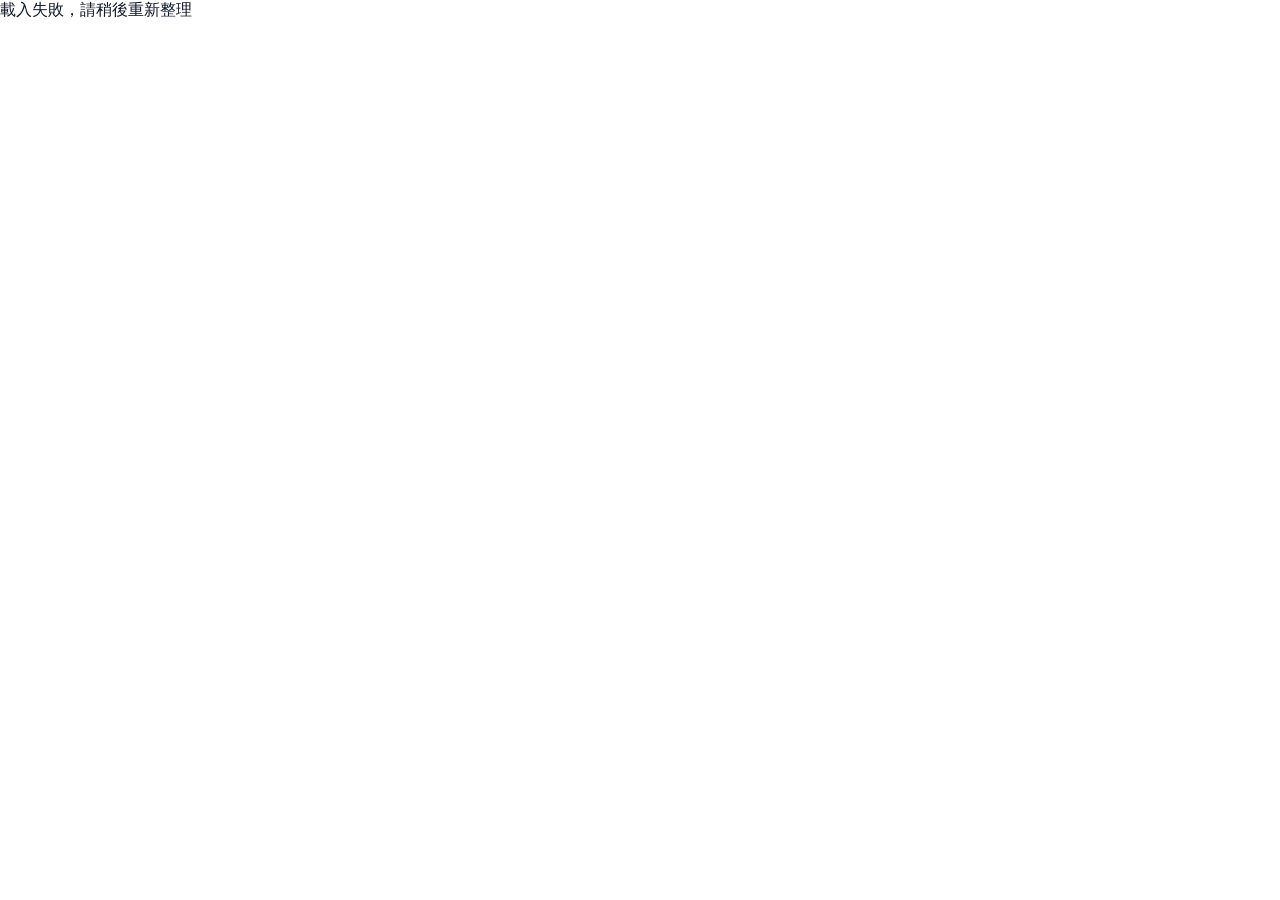
==== docs/embed/att.html @ cd3185d3 "fix(theme): support seamless bidirectional theme synchronization for light and dark modes in embeds" ====
<!DOCTYPE html>
<html lang="zh-TW">
<head>
<meta charset="UTF-8">
<meta name="viewport" content="width=device-width, initial-scale=1.0">

<title>Chengwaye 自結</title>
<link rel="icon" href="/favicon.svg" type="image/svg+xml">
<link rel="icon" href="/favicon.ico" sizes="32x32">
<link rel="apple-touch-icon" href="/apple-touch-icon.png">
<link rel="manifest" href="/manifest.webmanifest">
<meta name="theme-color" content="#0d1117">
<meta property="og:site_name" content="Chengwaye">
<meta property="og:type" content="website">
<meta property="og:title" content="Chengwaye 自結">
<meta property="og:description" content="自結，公開資訊觀測站公告原文即時更新，每 30 分鐘自動偵測">
<meta property="og:url" content="https://chengwaye.com/realtime-att">
<meta property="og:locale" content="zh_TW">
<meta property="og:image" content="https://chengwaye.com/og-image.png">
<meta property="og:image:width" content="1200">
<meta property="og:image:height" content="630">
<meta name="twitter:card" content="summary_large_image">
<link rel="canonical" href="https://chengwaye.com/realtime-att">
<meta name="description" content="自結，公開資訊觀測站公告原文即時更新，每 30 分鐘自動偵測">
<link rel="preconnect" href="https://fonts.googleapis.com">
<link href="https://fonts.googleapis.com/css2?family=Noto+Sans+TC:wght@400;600;700&display=swap" rel="stylesheet">
<style>
  * { box-sizing: border-box; margin: 0; padding: 0; }
  nav, nav a, nav input { line-height: normal; }
  body { background: #0d1117; color: #e0e0e0; font-family: 'Noto Sans TC', sans-serif; min-height: 100vh; }
  .container { max-width: 1200px; margin: 0 auto; padding: 0 16px 16px; }
  /* CSR 避免抖動：載入中也先撐起 viewport 高度，fetch 完表格撐開時不會觸發 layout shift */
  #app { min-height: 70vh; }
  .header { text-align: center; padding: 16px 0 12px; border-bottom: 1px solid #30363d; margin-bottom: 16px; }
  .header h1 { margin-bottom: 0; }
  .header .update-time { font-size: 12px; color: #666; margin-top: 4px; }
  .ai-warn { margin: 10px auto; padding: 8px 14px; background: #f8514920; border: 1px solid #f8514940; border-radius: 8px; font-size: 12px; color: #f85149; line-height: 1.5; text-align: center; }
  .ai-warn-bottom { margin: 16px auto 24px; }
  .ai-warn b { color: #ff6b6b; }
  .ai-score { display:inline-block; min-width:22px; text-align:center; font-weight:700; font-size:0.85em; font-variant-numeric:tabular-nums; }
  .ai-col { text-align:center; white-space:nowrap; padding:4px 2px !important; }
  .info-i { display:inline-block; cursor:help; }
  .date-header { margin: 20px 0 8px; padding: 8px 12px; background: #1a1a2e; border-radius: 8px; font-size: 13px; font-weight: 600; color: #aaa; }
  .tbl-wrap { overflow-x: auto; }
  table { width: 100%; border-collapse: collapse; background: #141422; border-radius: 8px; overflow: hidden; }
  th { background: #1a1a2e; color: #888; font-size: 0.8em; font-weight: 600; padding: 8px 6px; text-align: left; white-space: nowrap; position: relative; }
  th.num-col { text-align: right; }
  th.sortable { cursor: pointer; user-select: none; transition: background 0.15s, color 0.15s; }
  th.sortable:hover { color: #e6edf3; background: #232338; }
  th.sorted-asc, th.sorted-desc { color: #58a6ff; }
  th.sorted-asc::after { content: ' \25B2'; font-size: 9px; margin-left: 2px; }
  th.sorted-desc::after { content: ' \25BC'; font-size: 9px; margin-left: 2px; }
  td { padding: 8px 6px; border-bottom: 1px solid #1e1e30; font-size: 0.85em; white-space: nowrap; }
  .code-col { color: #58a6ff; font-weight: 700; }
  .name-col { color: #e6edf3; font-weight: 700; }
  .row-note-badge { display: inline-block; margin-left: 6px; padding: 1px 7px; border-radius: 999px; border: 1px solid #30363d; background: #1a1f2e; color: #d2a8ff; font-size: 10px; font-weight: 700; white-space: nowrap; vertical-align: 1px; }
  .note-span-cell { color: #7d8590; font-size: 11px; max-width: 0; overflow: hidden; }
  .note-span-inner { display: flex; align-items: center; gap: 8px; min-width: 0; }
  .note-span-cell .row-note-badge { margin-left: 0; flex: 0 0 auto; }
  .note-span-text { min-width: 0; overflow: hidden; text-overflow: ellipsis; white-space: nowrap; }
  .time-col { color: #666; font-size: 0.85em; }
  .num-col { text-align: right; font-variant-numeric: tabular-nums; font-family: 'Consolas', 'Menlo', monospace; }
  .act-col { white-space: nowrap; text-align: right; }
  .hist-col { color: #666 !important; }
  .hist-first { border-left: 2px solid #30363d !important; }
  .clickable-row { cursor: pointer; }
  .clickable-row:hover td { background: #1a1a30; }
  .detail-row td { padding: 0 !important; border-bottom: 2px solid #2a2a3e !important; }
  .detail-row.hidden { display: none; }
  .detail-content { width: min(100%, calc(100vw - 32px)); box-sizing: border-box; padding: 12px 16px; background: #111118; }
  .detail-context-title { margin-bottom: 10px; font-size: 13px; font-weight: 700; color: #e6edf3; display: flex; align-items: center; gap: 6px; flex-wrap: wrap; }
  .detail-context-title .ctx-code { color: #58a6ff; font-family: 'Consolas', 'Menlo', monospace; font-variant-numeric: tabular-nums; }
  .detail-context-title .ctx-name { color: #e6edf3; }
  .detail-context-title .ctx-meta { color: #8b949e; font-size: 12px; font-weight: 600; }
  .raw-text { display: block; width: 100%; max-width: 100%; box-sizing: border-box; white-space: pre; word-break: normal; overflow: auto; tab-size: 4; font-size: 12px; color: #c9d1d9; line-height: 1.6; letter-spacing: 0; margin: 0; padding: 10px; background: #0d1117; border: 1px solid #21262d; border-radius: 6px; font-family: ui-monospace, 'Cascadia Mono', 'Consolas', 'Menlo', 'Courier New', 'Noto Sans TC', monospace; font-variant-numeric: tabular-nums; font-variant-ligatures: none; max-height: 400px; }
  .btn-link { display: inline-block; padding: 3px 10px; border-radius: 12px; font-size: 11px; font-weight: 600; text-decoration: none; cursor: pointer; border: 1px solid #30363d; color: #888; background: transparent; margin-left: 4px; transition: all 0.15s; }
  .btn-link:hover { color: #e0e0e0; border-color: #555; background: #1a1a2e; }
  .btn-green { }
  .btn-blue { }
  .calc-block { padding: 10px 12px; background: #161b22; border: 1px solid #30363d; border-radius: 6px; font-size: 12px; color: #c9d1d9; }
  .calc-line { padding: 3px 0; color: #aaa; }
  .calc-line b { font-weight: 700; }
  .calc-grid { display: grid; grid-template-columns: 70px repeat(5, 1fr); gap: 0; font-size: 12px; border: 1px solid #1e1e30; border-radius: 4px; overflow: hidden; }
  .calc-grid .cg-head { background: #1a1a2e; color: #888; padding: 5px 6px; text-align: right; font-weight: 600; font-size: 11px; }
  .calc-grid .cg-label { padding: 4px 6px; color: #888; font-size: 11px; border-bottom: 1px solid #1e1e30; display: flex; align-items: center; }
  .calc-grid .cg-cell { padding: 4px 6px; text-align: right; font-variant-numeric: tabular-nums; font-family: 'Consolas', monospace; border-bottom: 1px solid #1e1e30; font-size: 12px; }
  .calc-grid .cg-q4, .calc-grid .cg-q4h { background: #1a254060; font-weight: 700; }
  .calc-mobile-list { display: none; border: 1px solid #1e1e30; border-radius: 6px; overflow: hidden; }
  .calc-mobile-title { padding: 7px 8px; background: #1a1a2e; color: #e6edf3; font-size: 11px; font-weight: 700; border-bottom: 1px solid #1e1e30; }
  .calc-mobile-row { display: grid; grid-template-columns: 92px minmax(0, 1fr); border-bottom: 1px solid #1e1e30; min-height: 32px; }
  .calc-mobile-row:last-child { border-bottom: 0; }
  .calc-mobile-label { display: flex; align-items: center; padding: 7px 8px; background: #151922; color: #8b949e; font-size: 11px; }
  .calc-mobile-value { padding: 7px 8px; text-align: right; background: #111827; font-family: 'Consolas', 'Menlo', monospace; font-variant-numeric: tabular-nums; white-space: nowrap; overflow: hidden; text-overflow: ellipsis; }
  .filter-bar { display: flex; align-items: center; gap: 12px; padding: 8px 12px; margin: 10px 0; background: #1a1a2e; border-radius: 8px; flex-wrap: wrap; }
  .filter-label { font-size: 12px; color: #aaa; cursor: pointer; display: flex; align-items: center; gap: 4px; }
  .filter-label input { cursor: pointer; accent-color: #f0883e; }
  .section-divider { background: #1a1a2e !important; color: #aaa; font-size: 13px; font-weight: 600; padding: 10px 12px !important; border-bottom: 2px solid #30363d !important; }
  .empty { text-align: center; padding: 60px 20px; color: #555; font-style: italic; font-size: 16px; }
  .flash-notification { position: fixed; top: 60px; left: 50%; transform: translateX(-50%); background: #238636; color: #fff; padding: 8px 20px; border-radius: 8px; font-size: 13px; font-weight: 600; z-index: 9999; opacity: 0; transition: opacity 0.3s; pointer-events: none; }
  .flash-notification.show { opacity: 1; }
  footer { text-align: center; padding: 32px 0 24px; color: #484f58; font-size: 12px; border-top: 1px solid #30363d; margin-top: 32px; }
  footer a { color: #58a6ff; text-decoration: none; }
  footer p { margin: 4px 0; }
  @media (max-width: 600px) {
    td, th { padding: 6px 4px; font-size: 0.78em; }
    .detail-content { width: min(100%, calc(100vw - 24px)); padding: 10px 8px; }
    .raw-text { font-size: 11px; max-height: 300px; }
    .calc-block { padding: 8px; }
    .calc-block.has-mobile .calc-grid { display: none; }
    .calc-block.has-mobile .calc-mobile-list { display: block; }
    .btn-link { font-size: 9px; padding: 2px 7px; }
  }
</style>
<link rel="preconnect" href="https://fonts.gstatic.com" crossorigin><link href="https://fonts.googleapis.com/css2?family=Inter:wght@400;500;600;700;800&display=swap" rel="stylesheet"><style id="cw-typography">html,body{font-family:'Inter','Noto Sans TC',-apple-system,'Segoe UI','PingFang TC','Microsoft JhengHei',sans-serif;-webkit-font-smoothing:antialiased;-moz-osx-font-smoothing:grayscale;font-feature-settings:'cv11','ss01','ss03'}h1,h2,h3{font-family:'Inter','Noto Sans TC',-apple-system,sans-serif;font-weight:800;letter-spacing:-0.02em}table,td,th,.num-col,.code-col,.stats-table,.hm-table{font-variant-numeric:tabular-nums}code,pre,.mono{font-family:ui-monospace,'Cascadia Mono','Consolas','Menlo',monospace}</style><link rel="stylesheet" href="/visual-effects.css?v=20260501-lean2">
<style id="cw-page-max-style">body{--cw-page-max:1168px}</style>
<script defer src="/visual-effects.js?v=20260501-lean2"></script>
    <style>
      :root, :root[data-theme="light"], html.light, body.light {
        --bg-page: transparent;
        --bg-card: #FFFFFF;
        --bg-sub: #F8FAFC;
        --text-main: #0F172A;
        --text-muted: #64748B;
        --border: #E2E8F0;
        --border-light: #F1F5F9;
        --blue: #2563EB;
        --btn-bg: #FFFFFF;
        --btn-hover: #F1F5F9;
      }
      :root[data-theme="dark"], html[data-theme="dark"], html.dark, body.dark, body[data-theme="dark"] {
        --bg-page: transparent;
        --bg-card: #1E293B;
        --bg-sub: #0F172A;
        --text-main: #F8FAFC;
        --text-muted: #94A3B8;
        --border: #334155;
        --border-light: #1E293B;
        --blue: #60A5FA;
        --btn-bg: #1E293B;
        --btn-hover: #0F172A;
      }
      body { background: transparent !important; color: var(--text-main) !important; padding: 0 !important; font-family: -apple-system, BlinkMacSystemFont, "Segoe UI", Roboto, sans-serif !important; }
      nav, .header, .ai-warn, .ai-warn-bottom, .search-container, #load-archive-btn, footer { display: none !important; }
      .container { padding: 0 !important; margin: 0 !important; max-width: 100% !important; background: transparent !important; }
      #app { margin-top: 0 !important; min-height: 0 !important; background: transparent !important; }
      table { background: var(--bg-card) !important; border-radius: 8px !important; border: 1px solid var(--border) !important; overflow: hidden !important; width: 100% !important; }
      th { font-size: 11px !important; background: var(--bg-sub) !important; color: var(--text-muted) !important; border-bottom: 1px solid var(--border) !important; font-weight: 600 !important; text-transform: uppercase !important; }
      td { font-size: 13px !important; color: var(--text-main) !important; border-bottom: 1px solid var(--border-light) !important; background: var(--bg-card) !important; }
      .time-col { color: var(--text-muted) !important; }
      .code-col { color: var(--blue) !important; font-weight: 600 !important; }
      .name-col { color: var(--text-main) !important; font-weight: 600 !important; }
      .hist-col { color: var(--text-muted) !important; }
      .hist-first { border-left: 2px solid var(--border) !important; }
      .section-divider { background: var(--bg-sub) !important; color: var(--text-muted) !important; font-size: 12px !important; padding: 8px 10px !important; border-bottom: 1px solid var(--border) !important; font-weight: 700 !important; text-transform: uppercase !important; }
      .clickable-row:hover td { background: var(--bg-sub) !important; }
      .detail-row td { background: var(--bg-sub) !important; border-bottom: 1px solid var(--border) !important; }
      .detail-content { background: var(--bg-sub) !important; padding: 14px !important; }
      .detail-context-title { color: var(--text-main) !important; }
      .detail-context-title .ctx-code { color: var(--blue) !important; }
      .detail-context-title .ctx-name { color: var(--text-main) !important; }
      .detail-context-title .ctx-meta { color: var(--text-muted) !important; }
      .raw-text { background: var(--bg-card) !important; color: var(--text-main) !important; border: 1px solid var(--border) !important; border-radius: 6px !important; }
      .btn-link { border: 1px solid var(--border) !important; color: var(--text-muted) !important; background: var(--btn-bg) !important; }
      .btn-link:hover { background: var(--btn-hover) !important; color: var(--text-main) !important; border-color: var(--text-muted) !important; }
      .filter-bar { background: var(--bg-sub) !important; border: 1px solid var(--border) !important; border-radius: 8px !important; color: var(--text-muted) !important; }
      .filter-bar span { color: var(--text-muted) !important; }
      .filter-bar .filter-label { color: var(--text-main) !important; }
      .filter-bar button { background: var(--btn-bg) !important; border: 1px solid var(--border) !important; color: var(--text-main) !important; }
      .filter-bar button:hover { background: var(--btn-hover) !important; color: var(--text-main) !important; }
      .filter-bar input[type="text"], .filter-bar input[type="number"] { background: var(--btn-bg) !important; border: 1px solid var(--border) !important; color: var(--text-main) !important; }
      .filter-bar input[type="checkbox"] { accent-color: var(--blue) !important; }
      .empty { padding: 24px 16px !important; color: var(--text-muted) !important; font-size: 12px !important; }
      ::-webkit-scrollbar { width: 6px; height: 6px; }
      ::-webkit-scrollbar-track { background: var(--bg-sub); }
      ::-webkit-scrollbar-thumb { background: var(--border); border-radius: 3px; }
    </style>
    <script>
      (function(){
        function applyTheme(theme) {
          if (!theme) {
            try {
              var p = new URLSearchParams(location.search);
              theme = p.get('theme');
            } catch(e){}
            if (!theme) {
              try {
                theme = window.parent.document.documentElement.getAttribute('data-theme');
              } catch(e){}
            }
            if (!theme) {
              try {
                theme = localStorage.getItem('premarket.theme');
              } catch(e){}
            }
          }
          var isDark = (theme === 'dark');
          document.documentElement.setAttribute('data-theme', isDark ? 'dark' : 'light');
          if (isDark) {
            document.documentElement.classList.add('dark');
            document.documentElement.classList.remove('light');
            document.body.classList.add('dark');
            document.body.classList.remove('light');
          } else {
            document.documentElement.classList.add('light');
            document.documentElement.classList.remove('dark');
            document.body.classList.add('light');
            document.body.classList.remove('dark');
          }
        }
        window.addEventListener('message', function(e) {
          if (e.data && e.data.type === 'theme-change') {
            applyTheme(e.data.theme);
          }
        });
        function send(){
          try {
            var h = document.body.scrollHeight;
            parent.postMessage({type:'embed-height', id: location.pathname.split('/').pop().replace('.html',''), height:h}, '*');
          } catch(e){}
        }
        new ResizeObserver(send).observe(document.body);
        document.addEventListener('DOMContentLoaded', function() {
          applyTheme();
          send();
        });
        window.addEventListener('load', function() {
          applyTheme();
          send();
        });
        setTimeout(function() {
          var app = document.getElementById('app');
          if (app && app.innerHTML.indexOf('載入中') >= 0) {
            app.innerHTML = '<div class="empty">⚠️ 資料連線逾時（已沿用 build-time 快照）</div>';
            send();
          }
        }, 3500);
        setTimeout(function() { applyTheme(); send(); }, 100);
        setTimeout(function() { applyTheme(); send(); }, 500);
      })();
    </script>
    </head>
<body>
<nav class="cw-top-nav cw-ad-exclude google-anno-skip" style="background:#0a0a16;border-bottom:1px solid #30363d;padding:6px 8px;display:flex;flex-wrap:wrap;align-items:center;justify-content:center;gap:5px;position:sticky;top:0;z-index:999;">
  <link id="cw-nav-style-link" rel="stylesheet" href="/assets/cw-nav.css?v=h-7d5aabf6d734">
  <script id="cw-nav-script" src="/assets/cw-nav.js?v=h-c56f98d204d1" defer></script>
  <div class="cw-nav-shell">
  <div class="cw-nav-group cw-nav-group-home">
    <a href="/" class="cw-nav-tab" data-nav-key="home">首頁</a>
  </div>
  <div class="cw-nav-group cw-nav-group-market">
    <a href="/commentary/" class="cw-nav-tab" data-nav-key="commentary">氣氛</a>
    <a href="/daily" class="cw-nav-tab" data-nav-key="index">當日</a>
    <a href="/nextday-performance" class="cw-nav-tab" data-nav-key="nextday">隔日</a>
    <a href="/stats" class="cw-nav-tab" data-nav-key="stats">統計</a>
  </div>
  <div class="cw-nav-group cw-nav-group-filing">
    <a href="/realtime-att" class="cw-nav-tab is-active" data-nav-key="att" aria-current="page">自結</a>
    <a href="/realtime-fin" class="cw-nav-tab" data-nav-key="fin">季報</a>
    <a href="/realtime-rev" class="cw-nav-tab" data-nav-key="rev">營收</a>
    <a href="/realtime-treasury" class="cw-nav-tab" data-nav-key="treasury">庫藏</a>
    <a href="/realtime-events" class="cw-nav-tab" data-nav-key="events">事件</a>
  </div>
  <div class="cw-nav-group cw-nav-group-risk">
    <a href="/realtime-borrowed" class="cw-nav-tab" data-nav-key="borrowed">券差</a>
    <a href="/disposal-forecast" class="cw-nav-tab" data-nav-key="disposal">處置</a>
    <a href="/active-etf" class="cw-nav-tab" data-nav-key="activeEtf">主動ETF</a>
  </div>
  </div>
  <div class="cw-nav-mobile"><a href="/" class="cw-nav-tab" data-nav-key="home" data-nav-group="home">首頁</a><a href="/commentary/" class="cw-nav-tab" data-nav-key="commentary" data-nav-group="market">氣氛</a><a href="/daily" class="cw-nav-tab" data-nav-key="index" data-nav-group="market">當日</a><a href="/nextday-performance" class="cw-nav-tab" data-nav-key="nextday" data-nav-group="market">隔日</a><a href="/stats" class="cw-nav-tab" data-nav-key="stats" data-nav-group="market">統計</a><a href="/realtime-borrowed" class="cw-nav-tab" data-nav-key="borrowed" data-nav-group="risk">券差</a><a href="/disposal-forecast" class="cw-nav-tab" data-nav-key="disposal" data-nav-group="risk">處置</a><a href="/realtime-att" class="cw-nav-tab is-active" data-nav-key="att" data-nav-group="filing" aria-current="page">自結</a><a href="/realtime-fin" class="cw-nav-tab" data-nav-key="fin" data-nav-group="filing">季報</a><a href="/realtime-rev" class="cw-nav-tab" data-nav-key="rev" data-nav-group="filing">營收</a><a href="/realtime-treasury" class="cw-nav-tab" data-nav-key="treasury" data-nav-group="filing">庫藏</a><a href="/realtime-events" class="cw-nav-tab" data-nav-key="events" data-nav-group="filing">事件</a><a href="/active-etf" class="cw-nav-tab" data-nav-key="activeEtf" data-nav-group="risk">主動ETF</a></div>
  <span class="cw-nav-search-control" data-search-mode="code"><input id="stock-search-nav" class="cw-nav-search" type="search" inputmode="numeric" autocomplete="off" enterkeyhint="search" placeholder="🔍 股號" data-search-mode="code" data-code-placeholder="🔍 股號" data-name-placeholder="🔍 名稱" aria-label="股票搜尋" oninput="searchStock(this.value)" /><button type="button" class="cw-nav-search-mode" aria-label="切換為名稱搜尋" title="切換為名稱搜尋">名</button></span>
</nav>
<div class="container">
  <div class="header cw-ad-exclude google-anno-skip">
    <h1 style="font-size:22px;text-align:center;margin-bottom:4px;color:#e6edf3;font-weight:800;letter-spacing:-0.01em;">Chengwaye 自結</h1>
    <div class="update-time">每日 07:00~23:00 每 5 分鐘偵測 | <span id="last-update">載入中...</span></div>
    <div class="cw-ad-exclude google-anno-skip" style="text-align:center;margin-top:6px;"><button id="load-archive-btn" onclick="loadArchive()" style="background:#161b22;color:#58a6ff;border:1px solid #30363d;border-radius:6px;padding:4px 12px;font-size:12px;cursor:pointer;">載入更早的封存公告</button></div>
    <div style="margin-top:6px;font-size:12px;color:#888;">公告原文來自<a href="https://mopsov.twse.com.tw/mops/web/t05sr01_1" target="_blank" rel="noopener" style="color:#58a6ff;text-decoration:none;">公開資訊觀測站</a>（上市+上櫃，不含興櫃）</div>
  </div>
  <div id="app" class="cw-ad-exclude google-anno-skip"><div class="empty">載入中...</div></div>
  <footer class="cw-ad-exclude google-anno-skip">
    <p style="margin-bottom:8px;"><a href="/">首頁</a> · <a href="/about">關於本站</a> · <a href="/privacy">隱私權政策</a></p>
<p id="cw-guide-links" style="margin-bottom:8px;">教學：<a href="/guide/limit-up" style="color:#58a6ff;text-decoration:none;">漲停數據判讀</a> · <a href="/guide/disposal" style="color:#58a6ff;text-decoration:none;">處置股指南</a> · <a href="/guide/how-to-use" style="color:#58a6ff;text-decoration:none;">使用教學</a> · <a href="/stock/" style="color:#58a6ff;text-decoration:none;">個股漲停履歷</a></p>
    <p>資料來源：<a href="https://mopsov.twse.com.tw/mops/web/t05sr01_1" target="_blank" rel="noopener">公開資訊觀測站</a> / 本站 AI 季度資料庫</p>
    <p>免責聲明：表格數字由 AI 自動從公告原文提取並推算，可能有誤判或遺漏。</p>
    <p style="color:#e74c3c;">本站資訊僅供參考，不構成買賣建議或投資決策依據。投資人應自行查證，審慎評估並自負投資風險與盈虧。</p>
    <p>Chengwaye &copy; 2026 | 每日 07:00~23:00 每 5 分鐘自動偵測</p>
  </footer>
  <div class="ai-warn ai-warn-bottom cw-ad-exclude google-anno-skip">表格數字由 AI 自動從公告原文提取，歷史季度資料亦由 AI 提取存入資料庫，<b>均可能有誤</b>。公告數字請原文&計算核對，歷史數據請至<a href="https://mopsov.twse.com.tw/mops/web/t05sr01_1" target="_blank" rel="noopener" style="color:#f85149;text-decoration:underline;">公開資訊觀測站</a>查證。</div>
</div>
<div id="flash-notification" class="flash-notification">已更新</div>
<script>
// ═══════════════════════════════════════════════════════════
// 客戶端渲染邏輯 — 所有表格由 JS 從 JSON 動態生成
// ═══════════════════════════════════════════════════════════

const PAGE_TYPE = 'att';
const JSON_URL = 'https://chengwaye-data.pages.dev/realtime_att.json';
const ARCHIVE_URL = 'https://chengwaye-data.pages.dev/realtime_att_archive.json';
const HEARTBEAT_URL = 'https://chengwaye-data.pages.dev/watcher_heartbeat.json';
const MOPS_URL = 'https://mopsov.twse.com.tw/mops/web/t05sr01_1';
const HOLIDAYS = ["2026-01-01","2026-02-12","2026-02-13","2026-02-16","2026-02-17","2026-02-18","2026-02-19","2026-02-20","2026-02-27","2026-04-03","2026-04-06","2026-05-01","2026-06-19","2026-07-10","2026-09-25","2026-09-28","2026-10-09","2026-10-26","2026-12-25"];
const CHECK_INTERVAL = 5 * 60 * 1000;

// ── 工具函式 ──

function esc(str) {
  if (!str) return '';
  return str.replace(/&/g, '&amp;').replace(/</g, '&lt;').replace(/>/g, '&gt;').replace(/"/g, '&quot;');
}

function fmtNum(val) {
  if (val === undefined || val === null) return '\u2014';
  var n = Number(val);
  if (isNaN(n)) return '\u2014';
  if (Math.abs(n) >= 1000) return n.toLocaleString('zh-TW', { maximumFractionDigits: 0 });
  return n.toLocaleString('zh-TW', { minimumFractionDigits: 2, maximumFractionDigits: 2 });
}

function fmtPct(val) {
  if (val === undefined || val === null) return '\u2014';
  var n = Number(val);
  // 整數部分 ≥4 位數（|n| ≥ 1000）去掉小數點，避免欄位過寬（例 7799 -3067.38% → -3067%）
  // parseFloat 去除末尾 0（50.00 → 50、250.50 → 250.5）
  var digits = Math.abs(n) >= 1000 ? 0 : 2;
  return parseFloat(n.toFixed(digits)) + '%';
}

function numColor(n) {
  return n > 0 ? '#f0883e' : n < 0 ? '#e0e0e0' : '#888';
}

function aiScoreColor(s) {
  if (s == null) return '#444';
  var n = Math.abs(s);
  if (n >= 8) return s > 0 ? '#ff4444' : '#00cc66';
  if (n >= 6) return s > 0 ? '#f0883e' : '#3fb950';
  if (n >= 4) return s > 0 ? '#d29922' : '#7ee787';
  if (n >= 1) return '#888';
  return '#444';
}
function fmtAiScore(item) {
  var s = item.ai_score;
  if (s == null) return '<span class="ai-score" style="color:#333;">\u2014</span>';
  var c = aiScoreColor(s);
  var tip = item.ai_reason ? ' data-tip="' + esc(item.ai_reason) + '"' : '';
  var cls = item.ai_reason ? ' info-i' : '';
  return '<span class="ai-score' + cls + '" style="color:' + c + ';"' + tip + '>' + (s > 0 ? '+' : '') + s + '</span>';
}

// ── 欄位定義 ──

var ATT_COLS = [
  { key: ['自結期間'], label: '期間', type: 'text' },
  { key: ['EPS', '季EPS', '全年EPS'], label: 'EPS', type: 'eps' },
  { key: ['毛利率'], label: '毛利率', type: 'pct' },
  { key: ['營益率'], label: '營益率', type: 'pct' },
  { key: ['上季'], label: '上季', type: 'text', hist: true, first: true, always: true },
  { key: ['月均EPS'], label: '上季EPS\u00f73', type: 'eps', hist: true, always: true },
  { key: ['上季EPS'], label: 'EPS', type: 'eps', hist: true, always: true },
  { key: ['上季毛利率'], label: '上季毛利率', type: 'pct', hist: true, always: true },
  { key: ['上季營益率'], label: '上季營益率', type: 'pct', hist: true, always: true },
];

var FIN_COLS = [
  { key: ['報告季度'], label: '季度', type: 'text' },
  { key: ['_cur_EPS'], label: 'EPS', type: 'eps', dynamic: true },
  { key: ['_cur_毛利率'], label: '毛利率', type: 'pct', dynamic: true },
  { key: ['_cur_營益率'], label: '營益率', type: 'pct', dynamic: true },
  { key: ['_cur_業外佔比'], label: '業外%', type: 'pct', dynamic: true },
  { key: ['上季'], label: '上季', type: 'text', hist: true, first: true, always: true },
  { key: ['上季EPS'], label: 'EPS', type: 'eps', hist: true, always: true },
  { key: ['上季毛利率'], label: '毛利率', type: 'pct', hist: true, always: true },
  { key: ['上季營益率'], label: '營益率', type: 'pct', hist: true, always: true },
  { key: ['上季業外佔比'], label: '業外%', type: 'pct', hist: true, always: true },
];

// ── 交易日 cutoff ──

function isTradingDay(d) {
  var dow = d.getDay();
  if (dow === 0 || dow === 6) return false;
  var ds = d.getFullYear() + '-' + String(d.getMonth()+1).padStart(2,'0') + '-' + String(d.getDate()).padStart(2,'0');
  return HOLIDAYS.indexOf(ds) === -1;
}
function tradingDaysBetween(startYmd, endYmd) {
  if (!startYmd || !endYmd) return null;
  if (startYmd === endYmd) return 0;
  if (startYmd > endYmd) { var t = startYmd; startYmd = endYmd; endYmd = t; }
  var d = new Date(parseInt(startYmd.slice(0,4),10), parseInt(startYmd.slice(4,6),10)-1, parseInt(startYmd.slice(6,8),10));
  var end = new Date(parseInt(endYmd.slice(0,4),10), parseInt(endYmd.slice(4,6),10)-1, parseInt(endYmd.slice(6,8),10));
  var count = 0;
  while (d < end) {
    d.setDate(d.getDate() + 1);
    if (isTradingDay(d)) count++;
  }
  return count;
}


function getCutoff() {
  var now = new Date();
  // 轉台灣時間
  var twStr = now.toLocaleString('en-US', { timeZone: 'Asia/Taipei' });
  var tw = new Date(twStr);

  if (isTradingDay(tw) && (tw.getHours() > 13 || (tw.getHours() === 13 && tw.getMinutes() >= 30))) {
    return { date: tw, time: '13:30:00' };
  }
  var d = new Date(tw);
  for (var i = 0; i < 10; i++) {
    d.setDate(d.getDate() - 1);
    if (isTradingDay(d)) {
      return { date: d, time: '13:30:00' };
    }
  }
  return { date: tw, time: '13:30:00' };
}

function isAfterCutoff(item, cutoff) {
  var parts = (item.date || '').split('/');
  if (parts.length !== 3) return false;
  var y = parseInt(parts[0]) + 1911;
  var m = parseInt(parts[1]) - 1;
  var dd = parseInt(parts[2]);
  var itemDate = new Date(y, m, dd);
  var cutoffDate = new Date(cutoff.date.getFullYear(), cutoff.date.getMonth(), cutoff.date.getDate());

  if (itemDate > cutoffDate) return true;
  if (itemDate < cutoffDate) return false;
  return (item.time || '') > cutoff.time;
}

// ── 動態 key 解析 ──

function resolveKey(keys, p, col) {
  if (!p) return undefined;
  for (var i = 0; i < keys.length; i++) {
    var k = keys[i];
    if (col && col.dynamic && k.indexOf('_cur_') === 0) {
      var ql = p['報告季度'] || 'Q4';
      var realKey = k.replace('_cur_', ql + '_');
      if (p[realKey] !== undefined) return p[realKey];
      var seasonalKey = k.replace('_cur_', '季');
      if (p[seasonalKey] !== undefined) return p[seasonalKey];
      var fyKey = k.replace('_cur_', '全年');
      if (p[fyKey] !== undefined) return p[fyKey];
      var genericKey = k.replace('_cur_', '');
      if (p[genericKey] !== undefined) return p[genericKey];
    } else {
      if (p[k] !== undefined) return p[k];
    }
  }
  return undefined;
}

// ── marginCalcHTML — 計算明細 ──

function marginCalcHTML(p) {
  if (!p) return '';

  var nc = function(v) {
    if (v === undefined || v === null) return '<span style="color:#333">\u2014</span>';
    var n = Number(v);
    var color = n > 0 ? '#f0883e' : n < 0 ? '#e0e0e0' : '#888';
    return '<span style="color:' + color + '">' + fmtNum(v) + '</span>';
  };
  var pct = function(v) {
    if (v === undefined || v === null) return '<span style="color:#333">\u2014</span>';
    var n = Number(v);
    var color = n > 0 ? '#f0883e' : n < 0 ? '#e0e0e0' : '#888';
    var digits = Math.abs(n) >= 1000 ? 0 : 2;
    return '<span style="color:' + color + '">' + parseFloat(n.toFixed(digits)) + '%</span>';
  };

  var AI_WARN = '<div style="margin-bottom:8px;font-size:11px;color:#f85149;font-weight:600;line-height:1.5;">以下數字由 AI 自動從公告原文提取並推算，資料來源包含本站資料庫與公告原文，均可能存在解析錯誤，請務必對照下方原文及公開資訊觀測站查證。</div>';

  // 季報（動態 — Q1/Q2/Q3/Q4 都支援）
  var ql = p['報告季度'];
  if (ql && finCurrentMetric(p, 'EPS') !== undefined) {
    var qn = parseInt(ql.replace('Q', ''));
    var allQs = [];
    if (qn === 4) {
      allQs.push('Q1', 'Q2', 'Q3');
    } else {
      for (var i = Math.max(1, qn - 3); i < qn; i++) allQs.push('Q' + i);
    }

    var isFY = qn === 4;
    var gridCols = 1 + allQs.length + (isFY ? 1 : 0) + 1;
    var mobileTitle = ql + (isFY ? ' (AI推算)' : qn === 1 ? '' : ' (推算)');

    var row = function(label) {
      var cells = Array.prototype.slice.call(arguments, 1);
      var html = '<div class="cg-label">' + label + '</div>';
      cells.forEach(function(c, idx) {
        var isLast = idx === cells.length - 1;
        html += '<div class="cg-cell' + (isLast ? ' cg-q4' : '') + '">' + c + '</div>';
      });
      return html;
    };

    var dash = '<span style="color:#333">\u2014</span>';
    var mobileRows = '';
    var mobileRow = function(label, value) {
      mobileRows += '<div class="calc-mobile-row"><div class="calc-mobile-label">' + label + '</div><div class="calc-mobile-value">' + value + '</div></div>';
    };

    // header
    var headers = allQs.map(function(q) { return '<div class="cg-head">' + q + '</div>'; }).join('');
    var fyHeader = isFY ? '<div class="cg-head">公告全年</div>' : '';
    var curHeader = '<div class="cg-head cg-q4h">' + ql + (isFY ? ' (AI推算)' : '') + '</div>';

    var gridContent = '<div class="cg-label"></div>' + headers + fyHeader + curHeader + '\n';

    // EPS, 營收, 毛利, 營益
    var fields = [['EPS', 'EPS'], ['營收(千)', '營收'], ['毛利(千)', '毛利'], ['營益(千)', '營益']];
    for (var fi = 0; fi < fields.length; fi++) {
      var label = fields[fi][0], field = fields[fi][1];
      var cells = allQs.map(function(q) { return nc(p[q + '_' + field]); });
      if (isFY) {
        var fyKey = field === 'EPS' ? '全年EPS' : field === '營收' ? '全年營收(千)' : field === '毛利' ? '全年毛利(千)' : '全年營業利益(千)';
        cells.push(nc(p[fyKey]));
      }
      var curKey = field === 'EPS' ? 'EPS' : field === '營收' ? 'Rev' : field === '毛利' ? 'GP' : 'OP';
      var curVal = field === 'EPS' ? nc(finCurrentMetric(p, 'EPS')) : nc(p[ql + '_' + curKey]);
      cells.push(curVal);
      mobileRow(label, curVal);
      gridContent += row.apply(null, [label].concat(cells)) + '\n';
    }

    // 稅前、業外（只在有資料時顯示）
    if (p[ql + '_PTI'] !== undefined) {
      var cellsPTI = allQs.map(function() { return dash; });
      if (isFY) cellsPTI.push(nc(p['全年稅前(千)']));
      var ptiVal = nc(p[ql + '_PTI']);
      cellsPTI.push(ptiVal);
      mobileRow('稅前(千)', ptiVal);
      gridContent += row.apply(null, ['稅前(千)'].concat(cellsPTI)) + '\n';

      var cells2 = allQs.map(function() { return dash; });
      if (isFY) cells2.push(nc(p['全年業外(千)']));
      var nonOpVal = nc(p[ql + '_業外(千)']);
      cells2.push(nonOpVal);
      mobileRow('業外(千)', nonOpVal);
      gridContent += row.apply(null, ['業外(千)'].concat(cells2)) + '\n';
    }

    // 毛利率、營益率、業外佔比
    var rateFields = [['毛利率', '毛利率'], ['營益率', '營益率'], ['業外佔稅前%', '業外佔比']];
    for (var ri = 0; ri < rateFields.length; ri++) {
      var rLabel = rateFields[ri][0], rField = rateFields[ri][1];
      var rCells = allQs.map(function(q) { return pct(p[q + '_' + rField]); });
      if (isFY) rCells.push(dash);
      var rateVal = pct(finCurrentMetric(p, rField));
      rCells.push(rateVal);
      mobileRow(rLabel, rateVal);
      gridContent += row.apply(null, [rLabel].concat(rCells)) + '\n';
    }

    var note = isFY
      ? ql + '(推算) = 公告全年 \u2212 ' + allQs.join(' \u2212 ') + '\u3000\uff5c\u3000' + allQs.join('~') + ' 來自已公佈季報，公告全年來自上方原文'
      : qn === 1
      ? ql + ' 累計即單季數字\u3000\uff5c\u3000歷史資料來自本站資料庫'
      : ql + '(推算) = 公告累計 \u2212 ' + allQs.join(' \u2212 ') + '\u3000\uff5c\u3000歷史資料來自本站資料庫';

    return '<div class="calc-block has-mobile">' +
      AI_WARN +
      '<div class="calc-mobile-list"><div class="calc-mobile-title">' + mobileTitle + '</div>' + mobileRows + '</div>' +
      '<div class="calc-grid" style="grid-template-columns: 80px repeat(' + (gridCols - 1) + ', 1fr);">' +
      gridContent +
      '</div>' +
      '<div style="margin-top:6px;font-size:10px;color:#555;">' + note + '</div>' +
      '</div>';
  }

  // 單月自結 — 列出最近 4 季供比較
  var attQs = p['att_quarters'];
  if (attQs && attQs.length > 0) {
    var attGridCols = 1 + attQs.length;
    var qLabels = attQs.map(function(q) { return q.replace(/\d{4}/, ''); });

    var attRow = function(label) {
      var cells = Array.prototype.slice.call(arguments, 1);
      var html = '<div class="cg-label">' + label + '</div>';
      cells.forEach(function(c) { html += '<div class="cg-cell">' + c + '</div>'; });
      return html;
    };

    var attGridContent = '<div class="cg-label"></div>' + qLabels.map(function(q) { return '<div class="cg-head">' + q + '</div>'; }).join('') + '\n';
    attGridContent += attRow.apply(null, ['季EPS'].concat(attQs.map(function(q) { return nc(p['att_' + q + '_EPS']); }))) + '\n';
    attGridContent += attRow.apply(null, ['月均EPS(\u00f73)'].concat(attQs.map(function(q) { return nc(p['att_' + q + '_月均']); }))) + '\n';
    attGridContent += attRow.apply(null, ['毛利率'].concat(attQs.map(function(q) { return pct(p['att_' + q + '_毛利率']); }))) + '\n';
    attGridContent += attRow.apply(null, ['營益率'].concat(attQs.map(function(q) { return pct(p['att_' + q + '_營益率']); }))) + '\n';

    return '<div class="calc-block">' +
      AI_WARN +
      '<div class="calc-grid" style="grid-template-columns: 100px repeat(' + attQs.length + ', 1fr);">' +
      attGridContent +
      '</div>' +
      '<div style="margin-top:6px;font-size:10px;color:#555;">季度資料來自本站資料庫（已公佈季報），月均 = 季EPS \u00f7 3</div>' +
      '</div>';
  }

  return '';
}

function rowValueCount(item, activeCols) {
  var p = item.parsed || {};
  var count = 0;
  for (var i = 0; i < activeCols.length; i++) {
    var v = resolveKey(activeCols[i].key, p, activeCols[i]);
    if (v !== undefined && v !== null && String(v) !== '') count++;
  }
  return count;
}

function rowHintBadge(item, activeCols) {
  if (rowValueCount(item, activeCols) > 0) return '';
  var text = [item.subject || '', item.raw || '', item.ai_reason || ''].join('\n');
  if (/其他應收款|自結合併財務報告之相關資訊/.test(text)) return '未揭露本頁追蹤數字';
  if (/流動比率|速動比率|負債比率/.test(text)) return '僅比率資訊';
  if (PAGE_TYPE === 'fin') return '無季報數字';
  if (item.revenue_only) return '僅營收';
  return '無可顯示數字';
}

function rowCollapsedNoteCellHTML(item, activeCols) {
  if (rowValueCount(item, activeCols) > 0 || !item.subject) return '';
  var badge = rowHintBadge(item, activeCols);
  return '<td class="note-span-cell" colspan="' + activeCols.length + '" title="' + esc(item.subject) + '">' +
    '<div class="note-span-inner">' +
    (badge ? '<span class="row-note-badge">' + esc(badge) + '</span>' : '') +
    '<span class="note-span-text">' + esc(item.subject) + '</span>' +
    '</div>' +
    '</td>';
}

// ── 主渲染函式 ──

var currentData = null;
var currentDataSignature = '';
var _searchCode = '';

function firstDefined(p, keys) {
  if (!p) return undefined;
  for (var i = 0; i < keys.length; i++) {
    var k = keys[i];
    if (p[k] !== undefined && p[k] !== null && String(p[k]) !== '') return p[k];
  }
  return undefined;
}

function finCurrentMetric(p, metric) {
  var ql = p && p['報告季度'] ? p['報告季度'] : '';
  var keys = [];
  if (ql) keys.push(metric === 'EPS' ? ql + '_EPS' : ql + '_' + metric);
  if (metric === 'EPS') keys.push('季EPS', 'EPS', '全年EPS');
  else keys.push('季' + metric, metric, '全年' + metric);
  return firstDefined(p, keys);
}

function finEntryPeriod(item) {
  var p = item && item.parsed ? item.parsed : {};
  if (p['報告期間'] !== undefined && p['報告期間'] !== null && String(p['報告期間']) !== '') return String(p['報告期間']);
  var y = p['報告年'] || p['報告年度'] || '';
  var q = p['報告季度'] || '';
  if (y && q) return String(y) + String(q);
  return q ? String(q) : '';
}

function finRowRichness(item) {
  var p = item && item.parsed ? item.parsed : {};
  var score = 0;
  if (finCurrentMetric(p, 'EPS') !== undefined) score += 4;
  if (finCurrentMetric(p, '毛利率') !== undefined) score += 3;
  if (finCurrentMetric(p, '營益率') !== undefined) score += 3;
  if (finCurrentMetric(p, '業外佔比') !== undefined) score += 1;
  if (p['上季EPS'] !== undefined && p['上季EPS'] !== null && String(p['上季EPS']) !== '') score += 8;
  if (p['上季毛利率'] !== undefined && p['上季毛利率'] !== null && String(p['上季毛利率']) !== '') score += 2;
  if (p['上季營益率'] !== undefined && p['上季營益率'] !== null && String(p['上季營益率']) !== '') score += 2;
  if (p['上季業外佔比'] !== undefined && p['上季業外佔比'] !== null && String(p['上季業外佔比']) !== '') score += 1;
  if (item && item.ai_score !== undefined && item.ai_score !== null) score += 1;
  score += Object.keys(p).length / 100;
  return score;
}

function announceKey(item) {
  return String(item && item.date ? item.date : '') + ' ' + String(item && item.time ? item.time : '');
}

function dedupeFinEntries(entries) {
  var result = [];
  var byKey = {};
  entries.forEach(function(item) {
    var code = item && item.code ? String(item.code) : '';
    var period = finEntryPeriod(item);
    if (!code || !period) {
      result.push(item);
      return;
    }
    var key = code + '|' + period;
    var existingIndex = byKey[key];
    if (existingIndex === undefined) {
      byKey[key] = result.length;
      result.push(item);
      return;
    }
    var current = result[existingIndex];
    var currentScore = finRowRichness(current);
    var nextScore = finRowRichness(item);
    if (nextScore > currentScore || (nextScore === currentScore && announceKey(item) > announceKey(current))) {
      result[existingIndex] = item;
    }
  });
  return result;
}

function normalizePageEntries(entries) {
  return PAGE_TYPE === 'fin' ? dedupeFinEntries(entries) : entries;
}

function normalizeRealtimePayload(raw) {
  if (Array.isArray(raw)) {
    var arrayEntries = normalizePageEntries(raw);
    return {
      fetched_at: raw[0] && (raw[0].fetched_at || raw[0].first_seen) ? (raw[0].fetched_at || raw[0].first_seen) : '',
      total: arrayEntries.length,
      entries: arrayEntries
    };
  }
  if (raw && typeof raw === 'object') {
    var entries = normalizePageEntries(Array.isArray(raw.entries) ? raw.entries : Array.isArray(raw.items) ? raw.items : []);
    return {
      fetched_at: typeof raw.fetched_at === 'string' ? raw.fetched_at : '',
      total: entries.length,
      entries: entries
    };
  }
  return { fetched_at: '', total: 0, entries: [] };
}

function fmtPayloadTime(ts) {
  if (!ts) return '';
  var m = String(ts).match(/^(\d{4})-(\d{2})-(\d{2})[ T](\d{2}):(\d{2})/);
  if (!m) return String(ts);
  return parseInt(m[2], 10) + '/' + parseInt(m[3], 10) + ' ' + m[4] + ':' + m[5];
}

function normalizeHeartbeat(raw) {
  return raw && typeof raw === 'object' && !Array.isArray(raw) ? raw : {};
}

var REALTIME_DATA_FETCH_TIMEOUT_MS = 12000;
var REALTIME_OPTIONAL_FETCH_TIMEOUT_MS = 3000;
async function fetchJsonWithTimeout(url, timeoutMs) {
  var controller = new AbortController();
  var timer = setTimeout(function() { controller.abort(); }, timeoutMs);
  try {
    var response = await fetch(url, { signal: controller.signal });
    if (!response || !response.ok) throw new Error('fetch failed');
    return await response.json();
  } finally {
    clearTimeout(timer);
  }
}

function parseLocalTs(ts) {
  var m = String(ts || '').match(/^(\d{4})-(\d{2})-(\d{2})[ T](\d{2}):(\d{2})(?::(\d{2}))?$/);
  if (!m) return null;
  return new Date(m[1] + '-' + m[2] + '-' + m[3] + 'T' + m[4] + ':' + m[5] + ':' + (m[6] || '00') + '+08:00');
}

function formatHeartbeatLabel(heartbeat) {
  if (!heartbeat || !heartbeat.last_checked) return '';
  var hbDate = parseLocalTs(heartbeat.last_checked);
  if (!hbDate) return '';
  var rssHealth = heartbeat.rss_health && typeof heartbeat.rss_health === 'object' ? heartbeat.rss_health : null;
  var rssAttempted = rssHealth ? Number(rssHealth.direct_attempted || 0) + Number(rssHealth.gnews_attempted || 0) : 0;
  var rssSucceeded = rssHealth ? Number(rssHealth.direct_succeeded || 0) + Number(rssHealth.gnews_succeeded || 0) : 0;
  if (rssHealth && rssHealth.status === 'failed') {
    return '⚠️ RSS 新聞來源全數失敗 ' + rssSucceeded + '/' + rssAttempted + '（watcher 仍在線）';
  }
  var rssSuffix = rssHealth && rssHealth.status === 'degraded' ? ' · RSS 來源降級 ' + rssSucceeded + '/' + rssAttempted : '';
  var nowTw = new Date(new Date().toLocaleString('en-US', { timeZone: 'Asia/Taipei' }));
  var diffMin = Math.max(0, Math.round((nowTw.getTime() - hbDate.getTime()) / 60000));
  var skipReason = heartbeat.skip_reason || '';
  var inMorningPause = (nowTw.getHours() === 7 && nowTw.getMinutes() >= 25) || (nowTw.getHours() === 8 && nowTw.getMinutes() <= 30);
  if (heartbeat.mops_status === 'skipped' && skipReason.indexOf('07:25-08:30') >= 0 && inMorningPause) {
    return '偵測暫停（讓 morning chain）' + rssSuffix;
  }
  if (diffMin <= 20) return '偵測中 ✓' + rssSuffix;
  return '⚠️ 心跳逾時 ' + diffMin + ' 分';
}

function latestAnnounceText(entries) {
  if (!entries || !entries.length) return '';
  var latest = entries.reduce(function(best, item) {
    var key = String(item.date || '') + ' ' + String(item.time || '');
    if (!best || key > best.key) return { key: key, item: item };
    return best;
  }, null);
  if (!latest || !latest.item) return '';
  var d = latest.item.date || '';
  var t = String(latest.item.time || '').substring(0, 5);
  return (d || t) ? (d + (t ? ' ' + t : '')).trim() : '';
}

function formatStatusLabel(payload, heartbeat, emptyLabel) {
  var entries = payload && payload.entries ? payload.entries : [];
  var parts = [];
  var fetched = fmtPayloadTime(payload && payload.fetched_at);
  if (fetched) parts.push('資料時間 ' + fetched);
  var latest = latestAnnounceText(entries);
  if (latest) parts.push('最新公告 ' + latest);
  var hb = formatHeartbeatLabel(heartbeat);
  if (hb) parts.push(hb);
  if (!parts.length) return emptyLabel || '目前無公告';
  return parts.join(' · ');
}

function renderApp(items) {
  var app = document.getElementById('app');
  if (!items || items.length === 0) {
    app.innerHTML = '<div class="empty">目前沒有公告<br><span style="font-size:12px;color:#555;">系統每 30 分鐘偵測一次 MOPS 新公告</span></div>';
    return;
  }

  var cols = PAGE_TYPE === 'att' ? ATT_COLS : FIN_COLS;
  var cutoff = getCutoff();
  var cutoffLabel = (cutoff.date.getMonth()+1) + '/' + cutoff.date.getDate() + ' 13:30';

  var unreflected = items.filter(function(item) { return isAfterCutoff(item, cutoff); });
  var historical = items.filter(function(item) { return !isAfterCutoff(item, cutoff); });

  // activeCols
  var activeCols = cols.filter(function(c) {
    if (c.always) return true;
    return items.some(function(item) { return resolveKey(c.key, item.parsed, c) !== undefined; });
  });
  var colCount = 4 + activeCols.length + 1;

  var html = '';

  // 篩選列
  html += '<div class="filter-bar cw-ad-exclude google-anno-skip">';
  if (PAGE_TYPE === 'fin') {
    html += '<span style="color:#888;font-size:12px;margin-right:8px;">篩選本季 vs 上季：</span>';
    html += '<label class="filter-label"><input type="checkbox" id="f-gm" onchange="applyFilter()"> 毛利率成長</label>';
    html += '<label class="filter-label"><input type="checkbox" id="f-op" onchange="applyFilter()"> 營益率成長</label>';
    html += '<label class="filter-label"><input type="checkbox" id="f-eps" onchange="applyFilter()"> EPS成長</label>';
  } else {
    html += '<span style="color:#888;font-size:12px;margin-right:8px;">篩選：</span>';
    html += '<label class="filter-label"><input type="checkbox" id="f-eps" onchange="applyFilter()"> 月EPS &gt; 上季\u00f73</label>';
    html += '<label class="filter-label"><input type="checkbox" id="f-gm" onchange="applyFilter()"> 毛利率成長</label>';
    html += '<label class="filter-label"><input type="checkbox" id="f-op" onchange="applyFilter()"> 營益率成長</label>';
  }
  // 搜尋框已移到 nav bar
  html += '</div>';

  // 表格
  html += '<div class="tbl-wrap cw-ad-exclude google-anno-skip"><table>';
  var aiTip = PAGE_TYPE === 'fin'
    ? "AI 季報驚喜度評分（-9 ~ +9）\n\n由 AI 逐筆獨立判斷，非固定公式。\n\nAI 評估面向：\n\n① 驚喜度 — 單季 EPS vs 上季：大幅成長 = 驚喜\n② 延續性 — 獲利趨勢能否持續\n③ 獲利品質 — 本業驅動 > 業外收益\n\n+8~9 高度超預期｜+6~7 值得關注\n+4~5 有亮點待觀察｜+1~3 符合預期\n0 無特別資訊｜負分＝衰退警示\n\n⚠️ 本評分由 AI 模型自動產生，可能存在誤判。僅供參考。"
    : "AI 自結驚喜度評分（-9 ~ +9）\n\n由 AI 逐筆獨立判斷，非固定公式。\n\nAI 評估面向：\n\n① 驚喜度 — 單月 EPS vs 上季月均：大幅超越 = 驚喜\n② 延續性 — 獲利趨勢能否持續\n③ 獲利品質 — 本業驅動 > 業外收益\n\n+8~9 高度超預期｜+6~7 值得關注\n+4~5 有亮點待觀察｜+1~3 符合預期\n0 無特別資訊｜負分＝衰退警示\n\n⚠️ 本評分由 AI 模型自動產生，可能存在誤判。僅供參考。";
  html += '<thead><tr>';
  html += '<th class="sortable" data-sort-idx="0" title="點擊排序">時間</th>';
  html += '<th class="sortable" data-sort-idx="1" title="點擊排序">代號</th>';
  html += '<th class="sortable" data-sort-idx="2" title="點擊排序">名稱</th>';
  html += '<th class="ai-col sortable" data-sort-idx="3" title="點擊排序">AI <span class="info-i" data-tip="' + aiTip + '" style="color:#6e7681;font-size:10px;">\u24d8</span></th>';
  for (var ci = 0; ci < activeCols.length; ci++) {
    var c = activeCols[ci];
    var cls = ['num-col', 'sortable'];
    if (c.hist) cls.push('hist-col');
    if (c.first) cls.push('hist-first');
    html += '<th class="' + cls.join(' ') + '" data-sort-idx="' + (4 + ci) + '" title="點擊排序">' + c.label + '</th>';
  }
  html += '<th class="act-col"></th>';
  html += '</tr></thead><tbody>';

  function renderSection(sectionItems, sectionTitle) {
    if (sectionItems.length === 0) return;
    html += '<tr><td colspan="' + colCount + '" class="section-divider">' + sectionTitle + '（' + sectionItems.length + ' 筆）</td></tr>';

    for (var si = 0; si < sectionItems.length; si++) {
      var item = sectionItems[si];
      var hasRaw = item.raw && item.raw.length > 0;
      var p = item.parsed || {};
      var calcHTML = marginCalcHTML(p);
      var rowHasNoMetrics = rowValueCount(item, activeCols) === 0;
      var collapsedNoteCellHTML = rowCollapsedNoteCellHTML(item, activeCols);

      // 時間欄
      var dateParts = (item.date || '').split('/');
      var shortDate = dateParts.length === 3 ? parseInt(dateParts[1]) + '/' + parseInt(dateParts[2]) : '';

      // 成長標記
      var gmUp = '0', opUp = '0', epsUp = '0';
      if (PAGE_TYPE === 'fin') {
        var curGm = finCurrentMetric(p, '毛利率'), prevGm = p['上季毛利率'];
        var curOp = finCurrentMetric(p, '營益率'), prevOp = p['上季營益率'];
        var curEps = finCurrentMetric(p, 'EPS'), prevEps = p['上季EPS'];
        if (curGm !== undefined && prevGm !== undefined && curGm > prevGm) gmUp = '1';
        if (curOp !== undefined && prevOp !== undefined && curOp > prevOp) opUp = '1';
        if (curEps !== undefined && prevEps !== undefined && curEps > prevEps) epsUp = '1';
      } else {
        var mEps = p['EPS'], avgEps = p['月均EPS'];
        var mGm = p['毛利率'], lastGm = p['上季毛利率'];
        var mOp = p['營益率'], lastOp = p['上季營益率'];
        if (mEps !== undefined && avgEps !== undefined && mEps > avgEps) epsUp = '1';
        if (mGm !== undefined && lastGm !== undefined && mGm > lastGm) gmUp = '1';
        if (mOp !== undefined && lastOp !== undefined && mOp > lastOp) opUp = '1';
      }

      html += '<tr class="clickable-row" data-gm-up="' + gmUp + '" data-op-up="' + opUp + '" data-eps-up="' + epsUp + '" data-no-metrics="' + (rowHasNoMetrics ? '1' : '0') + '">';
      html += '<td class="time-col">' + shortDate + ' ' + esc(item.time).slice(0, 5) + '</td>';
      html += '<td class="code-col">' + esc(item.code) + '</td>';
      html += '<td class="name-col">' + esc(item.name) + '</td>';
      html += '<td class="ai-col">' + fmtAiScore(item) + '</td>';

      if (rowHasNoMetrics && collapsedNoteCellHTML) {
        html += collapsedNoteCellHTML;
      } else {
        for (var aci = 0; aci < activeCols.length; aci++) {
          var col = activeCols[aci];
          var v = resolveKey(col.key, p, col);
          var tdCls = ['num-col'];
          if (col.hist) tdCls.push('hist-col');
          if (col.first) tdCls.push('hist-first');
          if (v === undefined) {
            html += '<td class="' + tdCls.join(' ') + '" style="color:#333;">\u2014</td>';
          } else {
            var n = Number(v);
            var display;
            if (col.type === 'pct') display = fmtPct(v);
            else if (col.type === 'text') display = String(v);
            else display = fmtNum(v);
            // 上季欄：2025Q4 → Q4
            if (col.key[0] === '上季' && typeof v === 'string') display = v.replace(/\d{4}/, '');
            // suffix
            var sfx = '';
            var isQ4Col = col.key[0] && col.key[0].indexOf('Q4_') === 0;
            if (isQ4Col && p[col.key[0]] === undefined) {
              sfx = '<span style="color:#555;font-size:0.7em;"> FY</span>';
            } else if (col.suffix && p[col.suffix]) {
              var qTag = String(p[col.suffix]).replace(/\d{4}/, '');
              sfx = '<span style="color:#555;font-size:0.7em;"> ' + qTag + '</span>';
            }
            html += '<td class="' + tdCls.join(' ') + '" style="color:' + numColor(n) + ';">' + display + sfx + '</td>';
          }
        }
      }

      html += '<td class="act-col">';
      html += '<button class="btn-link btn-blue" onclick="event.stopPropagation(); toggleDetail(this);">原文&計算</button>';
      html += '<a href="' + MOPS_URL + '" target="_blank" rel="noopener" class="btn-link btn-green" onclick="event.stopPropagation();">查證</a>';
      html += '</td></tr>';

      // detail row
      html += '<tr class="detail-row hidden"><td colspan="' + colCount + '"><div class="detail-content cw-ad-exclude google-anno-skip">';
      var detailContext = PAGE_TYPE === 'fin' ? '季報原文與 AI 計算' : '自結原文與 AI 計算';
      html += '<div class="detail-context-title"><span class="ctx-code">' + esc(item.code) + '</span><span class="ctx-name">' + esc(item.name) + '</span><span class="ctx-meta">— ' + detailContext + '</span></div>';
      if (calcHTML) html += '<div style="margin-bottom:10px;">' + calcHTML + '</div>';
      html += '<div style="margin-bottom:8px;"><span style="color:#888;font-size:0.9em;">' + esc(item.subject) + '</span></div>';
      if (hasRaw) {
        html += '<pre class="raw-text">' + esc(item.raw) + '</pre>';
      } else {
        html += '<div style="color:#555;font-style:italic;">無法取得原文（DR 股或特殊格式）</div>';
      }
      html += '</div></td></tr>';
    }
  }

  renderSection(unreflected, '市場未反映（' + cutoffLabel + ' 後公告）');
  // renderSection(historical, '歷史公告（' + cutoffLabel + ' 前）');

  html += '</tbody></table></div>';
  app.innerHTML = html;

  // 恢復搜尋/篩選狀態
  var searchInput = document.getElementById('stock-search-nav');
  if (searchInput && _searchCode) {
    searchInput.value = _searchCode;
    applyFilter();
  }

  bindSortHandlers();
}

// 表頭點擊排序：在「市場未反映」與「歷史公告」兩個區塊內各自排序，clickable-row + detail-row 成對搬移
function bindSortHandlers() {
  var table = document.querySelector('#app table');
  if (!table) return;
  var allTh = table.querySelectorAll('thead th.sortable');
  allTh.forEach(function(th) {
    th.addEventListener('click', function() {
      var col = parseInt(th.dataset.sortIdx, 10);
      if (isNaN(col)) return;
      var isAsc = th.classList.contains('sorted-asc');
      var desc = isAsc;  // toggle: 原本 asc → desc；否則 (desc 或初始) → asc
      var tbody = table.querySelector('tbody');
      if (!tbody) return;
      // 收集 sections：每個 section-divider 以下的 clickable-row + detail-row 成對為一組
      var sections = [];
      var current = null;
      Array.from(tbody.children).forEach(function(tr) {
        var firstTd = tr.firstElementChild;
        if (firstTd && firstTd.classList && firstTd.classList.contains('section-divider')) {
          current = { divider: tr, pairs: [] };
          sections.push(current);
        } else if (tr.classList.contains('clickable-row')) {
          var det = tr.nextElementSibling;
          var detail = (det && det.classList.contains('detail-row')) ? det : null;
          if (current) current.pairs.push({ row: tr, detail: detail });
        }
      });
      var cmp = function(pa, pb) {
        var a = pa.row, b = pb.row;
        var av = (a.dataset.noMetrics === '1' && col >= 4) ? '' : ((a.children[col]?.textContent || '').trim());
        var bv = (b.dataset.noMetrics === '1' && col >= 4) ? '' : ((b.children[col]?.textContent || '').trim());
        if (av === '—' || av === '—' || av === '') return 1;
        if (bv === '—' || bv === '—' || bv === '') return -1;
        var an = parseFloat(av.replace(/[,%+張]/g, ''));
        var bn = parseFloat(bv.replace(/[,%+張]/g, ''));
        if (!isNaN(an) && !isNaN(bn)) return desc ? bn - an : an - bn;
        return desc ? bv.localeCompare(av, 'zh-TW') : av.localeCompare(bv, 'zh-TW');
      };
      var newChildren = [];
      sections.forEach(function(sec) {
        newChildren.push(sec.divider);
        sec.pairs.sort(cmp);
        sec.pairs.forEach(function(p) {
          newChildren.push(p.row);
          if (p.detail) newChildren.push(p.detail);
        });
      });
      allTh.forEach(function(h) { h.classList.remove('sorted-asc', 'sorted-desc'); });
      th.classList.add(desc ? 'sorted-desc' : 'sorted-asc');
      newChildren.forEach(function(n) { tbody.appendChild(n); });
    });
  });
}

// ── 互動函式 ──

function searchStock(val) {
  _searchCode = val.trim();
  applyFilter();
}

function applyFilter() {
  var fGm = document.getElementById('f-gm');
  var fOp = document.getElementById('f-op');
  var fEps = document.getElementById('f-eps');
  if (!fGm) return;

  var needGm = fGm.checked;
  var needOp = fOp.checked;
  var needEps = fEps.checked;

  document.querySelectorAll('tr.clickable-row').forEach(function(row) {
    var detail = row.nextElementSibling;
    var show = true;
    if (_searchCode) {
      var code = row.querySelector('.code-col');
      if (code && !code.textContent.includes(_searchCode)) show = false;
    }
    if (needGm && row.dataset.gmUp !== '1') show = false;
    if (needOp && row.dataset.opUp !== '1') show = false;
    if (needEps && row.dataset.epsUp !== '1') show = false;
    row.style.display = show ? '' : 'none';
    if (detail && detail.classList.contains('detail-row')) {
      if (!show) {
        detail.classList.add('hidden');
        detail.style.display = 'none';
        var btn = row.querySelector('.btn-blue');
        if (btn) btn.textContent = '原文&計算';
      } else {
        detail.style.display = '';
      }
    }
  });
}

function toggleDetail(btnOrRow) {
  var row = btnOrRow.closest ? btnOrRow.closest('tr.clickable-row') : btnOrRow;
  if (!row) return;
  var detail = row.nextElementSibling;
  if (detail && detail.classList.contains('detail-row')) {
    var isHidden = detail.classList.contains('hidden');
    detail.classList.toggle('hidden');
    var btn = row.querySelector('.btn-blue');
    if (btn) btn.textContent = isHidden ? '收合原文' : '原文&計算';
  }
}

// 整行可點擊展開
document.addEventListener('click', function(e) {
  if (e.target.closest('.btn-link') || e.target.closest('a')) return;
  var row = e.target.closest('tr.clickable-row');
  if (row) toggleDetail(row);
});

// ── 自動更新 ──

function showFlash(msg) {
  var el = document.getElementById('flash-notification');
  if (!el) return;
  el.textContent = msg || '已更新';
  el.classList.add('show');
  setTimeout(function() { el.classList.remove('show'); }, 2000);
}

function updateLastTime(payload, heartbeat) {
  var el = document.getElementById('last-update');
  if (!el) return;
  el.textContent = formatStatusLabel(payload, heartbeat, '目前無公告');
}

function realtimeEntriesSignature(entries) {
  return JSON.stringify(entries || []);
}

// ── 封存公告載入（2026-07-11）──
// 時間窗（自結 7 天/季報 90 天）外的公告封存於 *_archive.json 不再消失；按需載入合併顯示
var archiveEntries = null;
function mergedView() {
  if (!archiveEntries || !archiveEntries.length) return currentData || [];
  var seen = {};
  var out = [];
  (currentData || []).concat(archiveEntries).forEach(function(e) {
    var k = e.uid || (e.code + '|' + e.date + '|' + e.time);
    if (seen[k]) return;
    seen[k] = 1;
    out.push(e);
  });
  out = normalizePageEntries(out);
  out.sort(function(a, b) {
    var ka = (a.date || '') + '|' + (a.time || '');
    var kb = (b.date || '') + '|' + (b.time || '');
    return kb < ka ? -1 : kb > ka ? 1 : 0;
  });
  return out;
}
function loadArchive() {
  var btn = document.getElementById('load-archive-btn');
  if (btn) { btn.disabled = true; btn.textContent = '載入中…'; }
  fetchJsonWithTimeout(ARCHIVE_URL + '?t=' + Date.now(), REALTIME_DATA_FETCH_TIMEOUT_MS).then(function(j) {
    archiveEntries = normalizeRealtimePayload(j).entries || [];
    renderApp(mergedView());
    if (btn) { btn.textContent = '已載入封存公告 ' + archiveEntries.length + ' 筆'; }
  }).catch(function() {
    if (btn) { btn.textContent = '暫無更早的封存資料'; }
  });
}

// 初次載入
(async function() {
  try {
    var stamp = Date.now();
    var pair = await Promise.all([
      fetchJsonWithTimeout(JSON_URL + '?t=' + stamp, REALTIME_DATA_FETCH_TIMEOUT_MS),
      fetchJsonWithTimeout(HEARTBEAT_URL + '?t=' + stamp, REALTIME_OPTIONAL_FETCH_TIMEOUT_MS).catch(function() { return null; }),
    ]);
    var payload = normalizeRealtimePayload(pair[0]);
    var heartbeat = pair[1] ? normalizeHeartbeat(pair[1]) : null;
    currentData = payload.entries;
    currentDataSignature = realtimeEntriesSignature(currentData);
    renderApp(mergedView());
    updateLastTime(payload, heartbeat);
  } catch(e) {
    document.getElementById('app').textContent = '載入失敗，請稍後重新整理';
  }
})();

// 定時靜默更新
setInterval(async function() {
  try {
    var stamp = Date.now();
    var pair = await Promise.all([
      fetchJsonWithTimeout(JSON_URL + '?t=' + stamp, REALTIME_DATA_FETCH_TIMEOUT_MS),
      fetchJsonWithTimeout(HEARTBEAT_URL + '?t=' + stamp, REALTIME_OPTIONAL_FETCH_TIMEOUT_MS).catch(function() { return null; }),
    ]);
    var payload = normalizeRealtimePayload(pair[0]);
    var heartbeat = pair[1] ? normalizeHeartbeat(pair[1]) : null;
    var entries = payload.entries;
    var nextSignature = realtimeEntriesSignature(entries);
    if (!currentData || nextSignature !== currentDataSignature) {
      currentData = entries;
      currentDataSignature = nextSignature;
      renderApp(mergedView());
      showFlash('已更新（' + entries.length + ' 筆）');
    }
    updateLastTime(payload, heartbeat);
  } catch(e) {}
}, CHECK_INTERVAL);
</script>
<script>
// ⓘ tooltip
(function() {
  var tipEl = document.createElement('div');
  Object.assign(tipEl.style, {
    position:'fixed', background:'#333', color:'#fff', padding:'8px 12px',
    borderRadius:'6px', fontSize:'12px', zIndex:'9999',
    pointerEvents:'none', display:'none', maxWidth:'min(90vw, 400px)', lineHeight:'1.6',
    whiteSpace:'pre-line'
  });
  document.body.appendChild(tipEl);
  function positionTip(el) {
    tipEl.textContent = el.getAttribute('data-tip');
    tipEl.style.display = 'block';
    var r = el.getBoundingClientRect();
    var left = r.left + r.width/2 - tipEl.offsetWidth/2;
    if (left < 4) left = 4;
    if (left + tipEl.offsetWidth > window.innerWidth - 4) left = window.innerWidth - tipEl.offsetWidth - 4;
    tipEl.style.left = left + 'px';
    var topPos = r.top - tipEl.offsetHeight - 6;
    if (topPos < 4) topPos = r.bottom + 6;
    if (topPos + tipEl.offsetHeight > window.innerHeight - 4) {
      topPos = 4; tipEl.style.maxHeight = (window.innerHeight - 8) + 'px'; tipEl.style.overflowY = 'auto';
    } else { tipEl.style.maxHeight = ''; tipEl.style.overflowY = ''; }
    tipEl.style.top = topPos + 'px';
  }
  document.addEventListener('mouseenter', function(e) { var el = e.target.closest && e.target.closest('.info-i[data-tip]'); if (el) positionTip(el); }, true);
  document.addEventListener('mouseleave', function(e) { if (e.target.closest && e.target.closest('.info-i[data-tip]')) tipEl.style.display = 'none'; }, true);
  document.addEventListener('touchstart', function(e) { var el = e.target.closest && e.target.closest('.info-i[data-tip]'); if (!el) { tipEl.style.display = 'none'; return; } positionTip(el); }, true);
})();
</script>
<script>
// 跨頁日期記憶
(function() {
  var saved = sessionStorage.getItem('chengwaye_date');
  if (saved) {
    document.querySelectorAll('nav a').forEach(function(a) {
      var href = a.getAttribute('href');
      if (href && /\d{8}/.test(href)) {
        a.href = href.replace(/\d{8}/, saved);
      }
    });
  }
})();
</script>
<!-- Google tag (gtag.js) -->

<script>window.dataLayer=window.dataLayer||[];function gtag(){dataLayer.push(arguments);}gtag('js',new Date());gtag('config','G-V2963KDJ4N');</script>
</body>
</html>
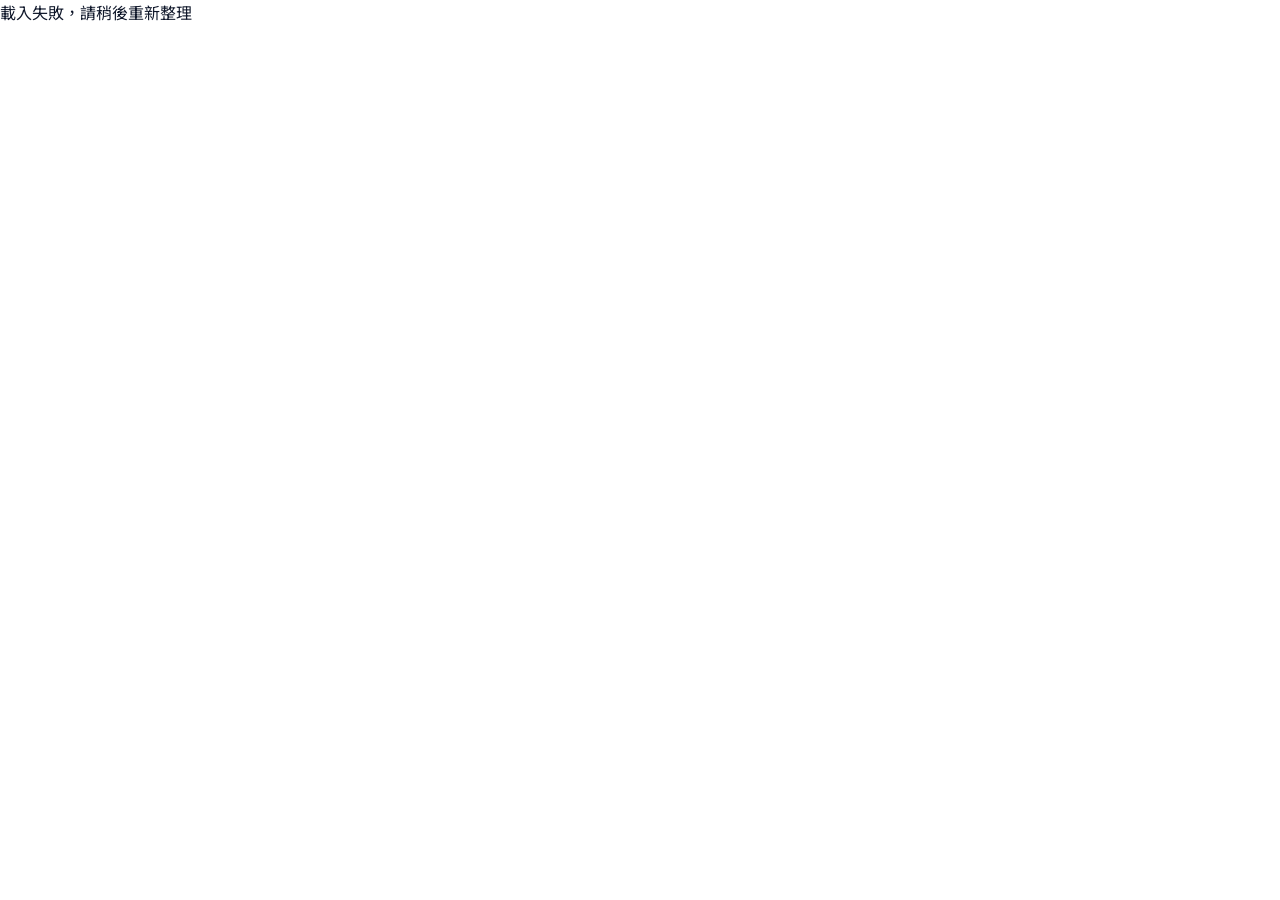
==== commit efcd824a: "style(design): complete aesthetic overhaul of light and dark themes with refined palettes and seamle" ====
--- a/docs/embed/att.html
+++ b/docs/embed/att.html
@@ -119,57 +119,61 @@
         --bg-page: transparent;
         --bg-card: #FFFFFF;
         --bg-sub: #F8FAFC;
+        --bg-hover: #F1F5F9;
         --text-main: #0F172A;
         --text-muted: #64748B;
         --border: #E2E8F0;
         --border-light: #F1F5F9;
         --blue: #2563EB;
         --btn-bg: #FFFFFF;
+        --btn-border: #E2E8F0;
         --btn-hover: #F1F5F9;
       }
       :root[data-theme="dark"], html[data-theme="dark"], html.dark, body.dark, body[data-theme="dark"] {
         --bg-page: transparent;
-        --bg-card: #1E293B;
-        --bg-sub: #0F172A;
+        --bg-card: #111827;
+        --bg-sub: #1A2234;
+        --bg-hover: #242E44;
         --text-main: #F8FAFC;
         --text-muted: #94A3B8;
-        --border: #334155;
-        --border-light: #1E293B;
+        --border: rgba(255, 255, 255, 0.08);
+        --border-light: rgba(255, 255, 255, 0.04);
         --blue: #60A5FA;
-        --btn-bg: #1E293B;
-        --btn-hover: #0F172A;
+        --btn-bg: #1A2234;
+        --btn-border: rgba(255, 255, 255, 0.1);
+        --btn-hover: #242E44;
       }
-      body { background: transparent !important; color: var(--text-main) !important; padding: 0 !important; font-family: -apple-system, BlinkMacSystemFont, "Segoe UI", Roboto, sans-serif !important; }
+      body { background: transparent !important; color: var(--text-main) !important; padding: 0 !important; font-family: -apple-system, BlinkMacSystemFont, "Inter", "SF Pro Text", "Segoe UI", Roboto, "PingFang TC", "Noto Sans TC", sans-serif !important; }
       nav, .header, .ai-warn, .ai-warn-bottom, .search-container, #load-archive-btn, footer { display: none !important; }
       .container { padding: 0 !important; margin: 0 !important; max-width: 100% !important; background: transparent !important; }
       #app { margin-top: 0 !important; min-height: 0 !important; background: transparent !important; }
-      table { background: var(--bg-card) !important; border-radius: 8px !important; border: 1px solid var(--border) !important; overflow: hidden !important; width: 100% !important; }
-      th { font-size: 11px !important; background: var(--bg-sub) !important; color: var(--text-muted) !important; border-bottom: 1px solid var(--border) !important; font-weight: 600 !important; text-transform: uppercase !important; }
-      td { font-size: 13px !important; color: var(--text-main) !important; border-bottom: 1px solid var(--border-light) !important; background: var(--bg-card) !important; }
-      .time-col { color: var(--text-muted) !important; }
+      table { background: var(--bg-card) !important; border-radius: 8px !important; border: 1px solid var(--border) !important; overflow: hidden !important; width: 100% !important; border-collapse: separate !important; border-spacing: 0 !important; }
+      th { font-size: 11px !important; background: var(--bg-sub) !important; color: var(--text-muted) !important; border-bottom: 1px solid var(--border) !important; font-weight: 600 !important; text-transform: uppercase !important; letter-spacing: 0.04em !important; padding: 10px 12px !important; }
+      td { font-size: 13px !important; color: var(--text-main) !important; border-bottom: 1px solid var(--border-light) !important; background: var(--bg-card) !important; padding: 10px 12px !important; }
+      .time-col { color: var(--text-muted) !important; font-size: 12px !important; }
       .code-col { color: var(--blue) !important; font-weight: 600 !important; }
       .name-col { color: var(--text-main) !important; font-weight: 600 !important; }
       .hist-col { color: var(--text-muted) !important; }
       .hist-first { border-left: 2px solid var(--border) !important; }
-      .section-divider { background: var(--bg-sub) !important; color: var(--text-muted) !important; font-size: 12px !important; padding: 8px 10px !important; border-bottom: 1px solid var(--border) !important; font-weight: 700 !important; text-transform: uppercase !important; }
-      .clickable-row:hover td { background: var(--bg-sub) !important; }
+      .section-divider { background: var(--bg-sub) !important; color: var(--text-muted) !important; font-size: 12px !important; padding: 8px 12px !important; border-bottom: 1px solid var(--border) !important; font-weight: 700 !important; text-transform: uppercase !important; }
+      .clickable-row:hover td { background: var(--bg-hover) !important; }
       .detail-row td { background: var(--bg-sub) !important; border-bottom: 1px solid var(--border) !important; }
-      .detail-content { background: var(--bg-sub) !important; padding: 14px !important; }
-      .detail-context-title { color: var(--text-main) !important; }
+      .detail-content { background: var(--bg-sub) !important; padding: 14px 16px !important; }
+      .detail-context-title { color: var(--text-main) !important; font-size: 13px !important; }
       .detail-context-title .ctx-code { color: var(--blue) !important; }
       .detail-context-title .ctx-name { color: var(--text-main) !important; }
-      .detail-context-title .ctx-meta { color: var(--text-muted) !important; }
-      .raw-text { background: var(--bg-card) !important; color: var(--text-main) !important; border: 1px solid var(--border) !important; border-radius: 6px !important; }
-      .btn-link { border: 1px solid var(--border) !important; color: var(--text-muted) !important; background: var(--btn-bg) !important; }
-      .btn-link:hover { background: var(--btn-hover) !important; color: var(--text-main) !important; border-color: var(--text-muted) !important; }
-      .filter-bar { background: var(--bg-sub) !important; border: 1px solid var(--border) !important; border-radius: 8px !important; color: var(--text-muted) !important; }
+      .detail-context-title .ctx-meta { color: var(--text-muted) !important; font-size: 11px !important; }
+      .raw-text { background: var(--bg-card) !important; color: var(--text-main) !important; border: 1px solid var(--border) !important; border-radius: 6px !important; padding: 12px !important; font-size: 12px !important; }
+      .btn-link { border: 1px solid var(--btn-border) !important; color: var(--text-muted) !important; background: var(--btn-bg) !important; border-radius: 6px !important; padding: 4px 10px !important; font-size: 11px !important; font-weight: 600 !important; text-decoration: none !important; transition: all 0.15s ease !important; }
+      .btn-link:hover { background: var(--btn-hover) !important; color: var(--text-main) !important; }
+      .filter-bar { background: var(--bg-sub) !important; border: 1px solid var(--border) !important; border-radius: 8px !important; color: var(--text-muted) !important; padding: 10px 14px !important; font-size: 12px !important; margin-bottom: 12px !important; }
       .filter-bar span { color: var(--text-muted) !important; }
-      .filter-bar .filter-label { color: var(--text-main) !important; }
-      .filter-bar button { background: var(--btn-bg) !important; border: 1px solid var(--border) !important; color: var(--text-main) !important; }
+      .filter-bar .filter-label { color: var(--text-main) !important; font-size: 12px !important; margin-right: 14px !important; }
+      .filter-bar button { background: var(--btn-bg) !important; border: 1px solid var(--btn-border) !important; color: var(--text-main) !important; border-radius: 6px !important; padding: 4px 10px !important; font-size: 11px !important; }
       .filter-bar button:hover { background: var(--btn-hover) !important; color: var(--text-main) !important; }
-      .filter-bar input[type="text"], .filter-bar input[type="number"] { background: var(--btn-bg) !important; border: 1px solid var(--border) !important; color: var(--text-main) !important; }
-      .filter-bar input[type="checkbox"] { accent-color: var(--blue) !important; }
-      .empty { padding: 24px 16px !important; color: var(--text-muted) !important; font-size: 12px !important; }
+      .filter-bar input[type="text"], .filter-bar input[type="number"] { background: var(--btn-bg) !important; border: 1px solid var(--btn-border) !important; color: var(--text-main) !important; border-radius: 6px !important; padding: 4px 8px !important; }
+      .filter-bar input[type="checkbox"] { accent-color: var(--blue) !important; margin-right: 6px !important; }
+      .empty { padding: 24px 16px !important; color: var(--text-muted) !important; font-size: 12px !important; text-align: center !important; }
       ::-webkit-scrollbar { width: 6px; height: 6px; }
       ::-webkit-scrollbar-track { background: var(--bg-sub); }
       ::-webkit-scrollbar-thumb { background: var(--border); border-radius: 3px; }
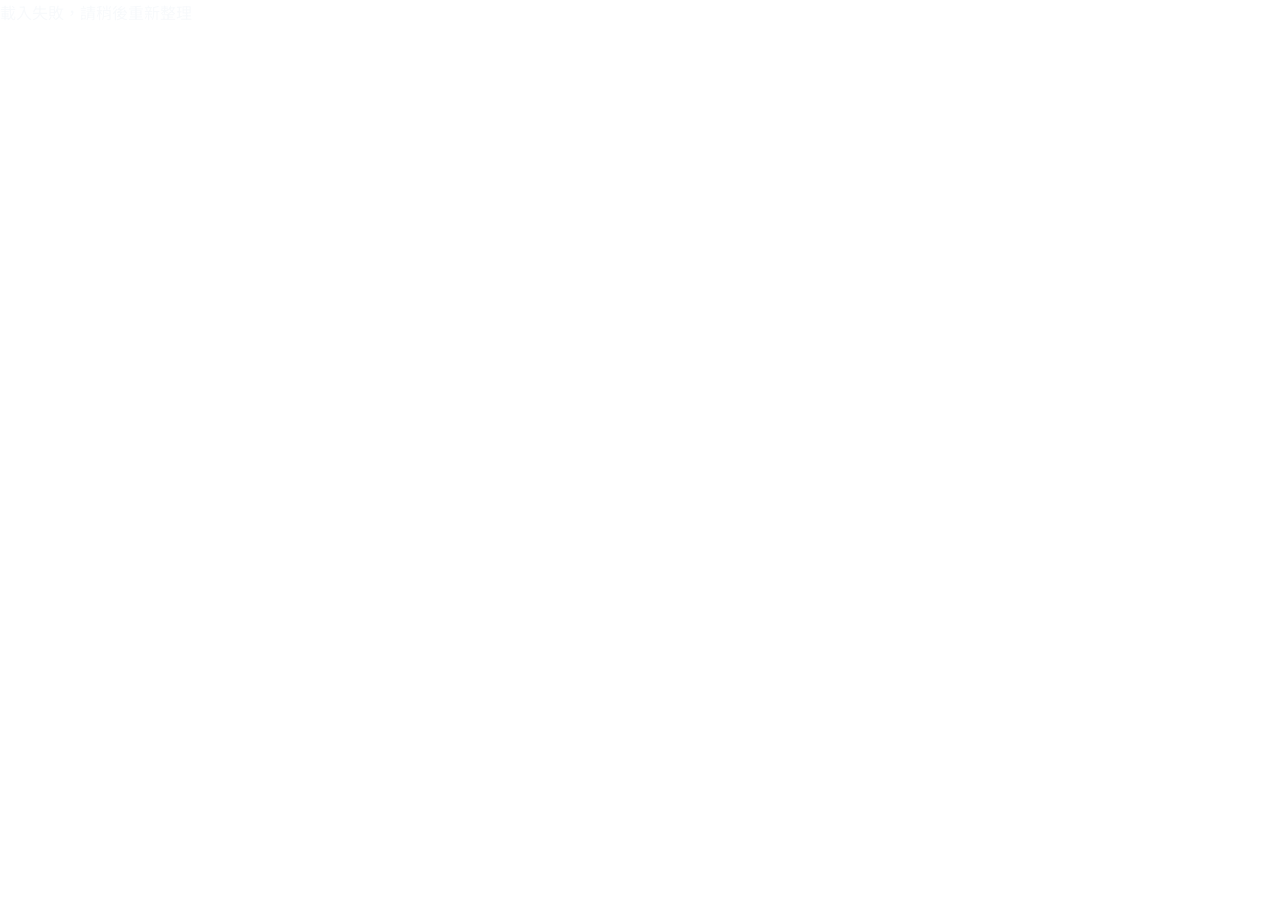
==== commit 1de8c876: "fix(theme): default iframe embeds to dark mode and fix navbar button border clipping" ====
--- a/docs/embed/att.html
+++ b/docs/embed/att.html
@@ -1,6 +1,18 @@
 <!DOCTYPE html>
 <html lang="zh-TW">
 <head>
+    <script>
+      (function() {
+        var t = 'dark';
+        try {
+          t = window.parent.document.documentElement.getAttribute('data-theme') || localStorage.getItem('premarket.theme');
+        } catch(e){}
+        if (t !== 'light') t = 'dark';
+        document.documentElement.setAttribute('data-theme', t);
+        document.documentElement.className = t;
+      })();
+    </script>
+    
 <meta charset="UTF-8">
 <meta name="viewport" content="width=device-width, initial-scale=1.0">
 
@@ -115,7 +127,21 @@
 <style id="cw-page-max-style">body{--cw-page-max:1168px}</style>
 <script defer src="/visual-effects.js?v=20260501-lean2"></script>
     <style>
-      :root, :root[data-theme="light"], html.light, body.light {
+      :root, :root[data-theme="dark"], html.dark, body.dark, html[data-theme="dark"], body[data-theme="dark"] {
+        --bg-page: transparent;
+        --bg-card: #111827;
+        --bg-sub: #1A2234;
+        --bg-hover: #242E44;
+        --text-main: #F8FAFC;
+        --text-muted: #94A3B8;
+        --border: rgba(255, 255, 255, 0.08);
+        --border-light: rgba(255, 255, 255, 0.04);
+        --blue: #60A5FA;
+        --btn-bg: #1A2234;
+        --btn-border: rgba(255, 255, 255, 0.1);
+        --btn-hover: #242E44;
+      }
+      :root[data-theme="light"], html.light, body.light, html[data-theme="light"], body[data-theme="light"] {
         --bg-page: transparent;
         --bg-card: #FFFFFF;
         --bg-sub: #F8FAFC;
@@ -129,21 +155,7 @@
         --btn-border: #E2E8F0;
         --btn-hover: #F1F5F9;
       }
-      :root[data-theme="dark"], html[data-theme="dark"], html.dark, body.dark, body[data-theme="dark"] {
-        --bg-page: transparent;
-        --bg-card: #111827;
-        --bg-sub: #1A2234;
-        --bg-hover: #242E44;
-        --text-main: #F8FAFC;
-        --text-muted: #94A3B8;
-        --border: rgba(255, 255, 255, 0.08);
-        --border-light: rgba(255, 255, 255, 0.04);
-        --blue: #60A5FA;
-        --btn-bg: #1A2234;
-        --btn-border: rgba(255, 255, 255, 0.1);
-        --btn-hover: #242E44;
-      }
-      body { background: transparent !important; color: var(--text-main) !important; padding: 0 !important; font-family: -apple-system, BlinkMacSystemFont, "Inter", "SF Pro Text", "Segoe UI", Roboto, "PingFang TC", "Noto Sans TC", sans-serif !important; }
+      html, body { background: transparent !important; color: var(--text-main) !important; padding: 0 !important; margin: 0 !important; font-family: -apple-system, BlinkMacSystemFont, "Inter", "SF Pro Text", "Segoe UI", Roboto, "PingFang TC", "Noto Sans TC", sans-serif !important; }
       nav, .header, .ai-warn, .ai-warn-bottom, .search-container, #load-archive-btn, footer { display: none !important; }
       .container { padding: 0 !important; margin: 0 !important; max-width: 100% !important; background: transparent !important; }
       #app { margin-top: 0 !important; min-height: 0 !important; background: transparent !important; }
@@ -167,7 +179,7 @@
       .btn-link { border: 1px solid var(--btn-border) !important; color: var(--text-muted) !important; background: var(--btn-bg) !important; border-radius: 6px !important; padding: 4px 10px !important; font-size: 11px !important; font-weight: 600 !important; text-decoration: none !important; transition: all 0.15s ease !important; }
       .btn-link:hover { background: var(--btn-hover) !important; color: var(--text-main) !important; }
       .filter-bar { background: var(--bg-sub) !important; border: 1px solid var(--border) !important; border-radius: 8px !important; color: var(--text-muted) !important; padding: 10px 14px !important; font-size: 12px !important; margin-bottom: 12px !important; }
-      .filter-bar span { color: var(--text-muted) !important; }
+      .filter-bar span, .filter-bar label { color: var(--text-muted) !important; }
       .filter-bar .filter-label { color: var(--text-main) !important; font-size: 12px !important; margin-right: 14px !important; }
       .filter-bar button { background: var(--btn-bg) !important; border: 1px solid var(--btn-border) !important; color: var(--text-main) !important; border-radius: 6px !important; padding: 4px 10px !important; font-size: 11px !important; }
       .filter-bar button:hover { background: var(--btn-hover) !important; color: var(--text-main) !important; }
@@ -197,18 +209,13 @@
               } catch(e){}
             }
           }
-          var isDark = (theme === 'dark');
-          document.documentElement.setAttribute('data-theme', isDark ? 'dark' : 'light');
-          if (isDark) {
-            document.documentElement.classList.add('dark');
-            document.documentElement.classList.remove('light');
-            document.body.classList.add('dark');
-            document.body.classList.remove('light');
-          } else {
-            document.documentElement.classList.add('light');
-            document.documentElement.classList.remove('dark');
-            document.body.classList.add('light');
-            document.body.classList.remove('dark');
+          var isDark = (theme !== 'light');
+          var mode = isDark ? 'dark' : 'light';
+          document.documentElement.setAttribute('data-theme', mode);
+          document.documentElement.className = mode;
+          if (document.body) {
+            document.body.className = mode;
+            document.body.setAttribute('data-theme', mode);
           }
         }
         window.addEventListener('message', function(e) {
@@ -238,8 +245,9 @@
             send();
           }
         }, 3500);
-        setTimeout(function() { applyTheme(); send(); }, 100);
-        setTimeout(function() { applyTheme(); send(); }, 500);
+        setTimeout(function() { applyTheme(); send(); }, 50);
+        setTimeout(function() { applyTheme(); send(); }, 200);
+        setTimeout(function() { applyTheme(); send(); }, 600);
       })();
     </script>
     </head>
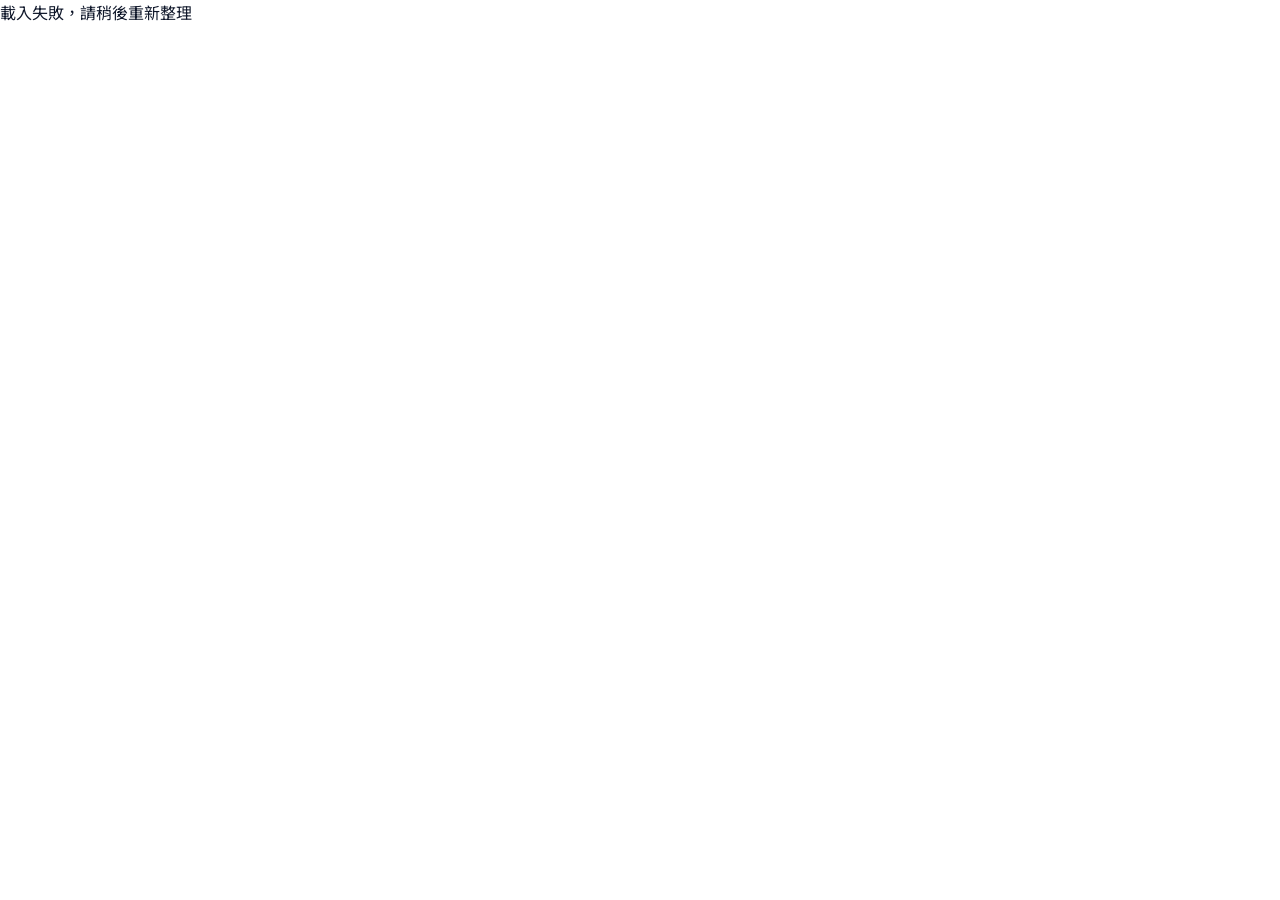
==== commit d03187f3: "feat(theme): set default theme to light mode across parent shell and embed iframes" ====
--- a/docs/embed/att.html
+++ b/docs/embed/att.html
@@ -3,11 +3,11 @@
 <head>
     <script>
       (function() {
-        var t = 'dark';
+        var t = 'light';
         try {
           t = window.parent.document.documentElement.getAttribute('data-theme') || localStorage.getItem('premarket.theme');
         } catch(e){}
-        if (t !== 'light') t = 'dark';
+        if (t !== 'dark') t = 'light';
         document.documentElement.setAttribute('data-theme', t);
         document.documentElement.className = t;
       })();
@@ -20,7 +20,7 @@
 <link rel="icon" href="/favicon.svg" type="image/svg+xml">
 <link rel="icon" href="/favicon.ico" sizes="32x32">
 <link rel="apple-touch-icon" href="/apple-touch-icon.png">
-<link rel="manifest" href="/manifest.webmanifest">
+
 <meta name="theme-color" content="#0d1117">
 <meta property="og:site_name" content="Chengwaye">
 <meta property="og:type" content="website">
@@ -123,45 +123,45 @@
     .btn-link { font-size: 9px; padding: 2px 7px; }
   }
 </style>
-<link rel="preconnect" href="https://fonts.gstatic.com" crossorigin><link href="https://fonts.googleapis.com/css2?family=Inter:wght@400;500;600;700;800&display=swap" rel="stylesheet"><style id="cw-typography">html,body{font-family:'Inter','Noto Sans TC',-apple-system,'Segoe UI','PingFang TC','Microsoft JhengHei',sans-serif;-webkit-font-smoothing:antialiased;-moz-osx-font-smoothing:grayscale;font-feature-settings:'cv11','ss01','ss03'}h1,h2,h3{font-family:'Inter','Noto Sans TC',-apple-system,sans-serif;font-weight:800;letter-spacing:-0.02em}table,td,th,.num-col,.code-col,.stats-table,.hm-table{font-variant-numeric:tabular-nums}code,pre,.mono{font-family:ui-monospace,'Cascadia Mono','Consolas','Menlo',monospace}</style><link rel="stylesheet" href="/visual-effects.css?v=20260501-lean2">
+<link rel="preconnect" href="https://fonts.gstatic.com" crossorigin><link href="https://fonts.googleapis.com/css2?family=Inter:wght@400;500;600;700;800&display=swap" rel="stylesheet"><style id="cw-typography">html,body{font-family:'Inter','Noto Sans TC',-apple-system,'Segoe UI','PingFang TC','Microsoft JhengHei',sans-serif;-webkit-font-smoothing:antialiased;-moz-osx-font-smoothing:grayscale;font-feature-settings:'cv11','ss01','ss03'}h1,h2,h3{font-family:'Inter','Noto Sans TC',-apple-system,sans-serif;font-weight:800;letter-spacing:-0.02em}table,td,th,.num-col,.code-col,.stats-table,.hm-table{font-variant-numeric:tabular-nums}code,pre,.mono{font-family:ui-monospace,'Cascadia Mono','Consolas','Menlo',monospace}</style>
 <style id="cw-page-max-style">body{--cw-page-max:1168px}</style>
-<script defer src="/visual-effects.js?v=20260501-lean2"></script>
+
     <style>
-      :root, :root[data-theme="dark"], html.dark, body.dark, html[data-theme="dark"], body[data-theme="dark"] {
-        --bg-page: transparent;
-        --bg-card: #111827;
-        --bg-sub: #1A2234;
-        --bg-hover: #242E44;
-        --text-main: #F8FAFC;
-        --text-muted: #94A3B8;
-        --border: rgba(255, 255, 255, 0.08);
-        --border-light: rgba(255, 255, 255, 0.04);
-        --blue: #60A5FA;
-        --btn-bg: #1A2234;
-        --btn-border: rgba(255, 255, 255, 0.1);
-        --btn-hover: #242E44;
+      :root[data-theme="light"], html.light, body.light, html[data-theme="light"], body[data-theme="light"], :root, html, body {
+        --bg-page: transparent !important;
+        --bg-card: #FFFFFF !important;
+        --bg-sub: #F8FAFC !important;
+        --bg-hover: #F1F5F9 !important;
+        --text-main: #0F172A !important;
+        --text-muted: #64748B !important;
+        --border: #E2E8F0 !important;
+        --border-light: #F1F5F9 !important;
+        --blue: #2563EB !important;
+        --btn-bg: #FFFFFF !important;
+        --btn-border: #E2E8F0 !important;
+        --btn-hover: #F1F5F9 !important;
       }
-      :root[data-theme="light"], html.light, body.light, html[data-theme="light"], body[data-theme="light"] {
-        --bg-page: transparent;
-        --bg-card: #FFFFFF;
-        --bg-sub: #F8FAFC;
-        --bg-hover: #F1F5F9;
-        --text-main: #0F172A;
-        --text-muted: #64748B;
-        --border: #E2E8F0;
-        --border-light: #F1F5F9;
-        --blue: #2563EB;
-        --btn-bg: #FFFFFF;
-        --btn-border: #E2E8F0;
-        --btn-hover: #F1F5F9;
+      :root[data-theme="dark"], html.dark, body.dark, html[data-theme="dark"], body[data-theme="dark"] {
+        --bg-page: transparent !important;
+        --bg-card: #111827 !important;
+        --bg-sub: #1A2234 !important;
+        --bg-hover: #242E44 !important;
+        --text-main: #F8FAFC !important;
+        --text-muted: #94A3B8 !important;
+        --border: rgba(255, 255, 255, 0.08) !important;
+        --border-light: rgba(255, 255, 255, 0.04) !important;
+        --blue: #60A5FA !important;
+        --btn-bg: #1A2234 !important;
+        --btn-border: rgba(255, 255, 255, 0.1) !important;
+        --btn-hover: #242E44 !important;
       }
-      html, body { background: transparent !important; color: var(--text-main) !important; padding: 0 !important; margin: 0 !important; font-family: -apple-system, BlinkMacSystemFont, "Inter", "SF Pro Text", "Segoe UI", Roboto, "PingFang TC", "Noto Sans TC", sans-serif !important; }
-      nav, .header, .ai-warn, .ai-warn-bottom, .search-container, #load-archive-btn, footer { display: none !important; }
-      .container { padding: 0 !important; margin: 0 !important; max-width: 100% !important; background: transparent !important; }
-      #app { margin-top: 0 !important; min-height: 0 !important; background: transparent !important; }
-      table { background: var(--bg-card) !important; border-radius: 8px !important; border: 1px solid var(--border) !important; overflow: hidden !important; width: 100% !important; border-collapse: separate !important; border-spacing: 0 !important; }
-      th { font-size: 11px !important; background: var(--bg-sub) !important; color: var(--text-muted) !important; border-bottom: 1px solid var(--border) !important; font-weight: 600 !important; text-transform: uppercase !important; letter-spacing: 0.04em !important; padding: 10px 12px !important; }
-      td { font-size: 13px !important; color: var(--text-main) !important; border-bottom: 1px solid var(--border-light) !important; background: var(--bg-card) !important; padding: 10px 12px !important; }
+      html, body { background: transparent !important; color: var(--text-main) !important; padding: 0 !important; margin: 0 !important; min-height: 0 !important; height: auto !important; overflow-y: hidden !important; font-family: -apple-system, BlinkMacSystemFont, "Inter", "SF Pro Text", "Segoe UI", Roboto, "PingFang TC", "Noto Sans TC", sans-serif !important; }
+      nav, .header, .ai-warn, .ai-warn-bottom, .search-container, #load-archive-btn, footer { display: none !important; margin: 0 !important; padding: 0 !important; height: 0 !important; }
+      .container { padding: 0 !important; margin: 0 !important; max-width: 100% !important; min-height: 0 !important; height: auto !important; background: transparent !important; }
+      #app { margin-top: 0 !important; min-height: 0 !important; height: auto !important; background: transparent !important; }
+      table { background: var(--bg-card) !important; border-radius: 8px !important; border: 1px solid var(--border) !important; overflow: hidden !important; width: 100% !important; border-collapse: separate !important; border-spacing: 0 !important; margin-bottom: 0 !important; }
+      th { font-size: 11px !important; background: var(--bg-sub) !important; color: var(--text-muted) !important; border-bottom: 1px solid var(--border) !important; font-weight: 600 !important; text-transform: uppercase !important; letter-spacing: 0.04em !important; padding: 8px 10px !important; }
+      td { font-size: 13px !important; color: var(--text-main) !important; border-bottom: 1px solid var(--border-light) !important; background: var(--bg-card) !important; padding: 8px 10px !important; }
       .time-col { color: var(--text-muted) !important; font-size: 12px !important; }
       .code-col { color: var(--blue) !important; font-weight: 600 !important; }
       .name-col { color: var(--text-main) !important; font-weight: 600 !important; }
@@ -178,7 +178,7 @@
       .raw-text { background: var(--bg-card) !important; color: var(--text-main) !important; border: 1px solid var(--border) !important; border-radius: 6px !important; padding: 12px !important; font-size: 12px !important; }
       .btn-link { border: 1px solid var(--btn-border) !important; color: var(--text-muted) !important; background: var(--btn-bg) !important; border-radius: 6px !important; padding: 4px 10px !important; font-size: 11px !important; font-weight: 600 !important; text-decoration: none !important; transition: all 0.15s ease !important; }
       .btn-link:hover { background: var(--btn-hover) !important; color: var(--text-main) !important; }
-      .filter-bar { background: var(--bg-sub) !important; border: 1px solid var(--border) !important; border-radius: 8px !important; color: var(--text-muted) !important; padding: 10px 14px !important; font-size: 12px !important; margin-bottom: 12px !important; }
+      .filter-bar { background: var(--bg-sub) !important; border: 1px solid var(--border) !important; border-radius: 8px !important; color: var(--text-muted) !important; padding: 8px 12px !important; font-size: 12px !important; margin: 0 0 10px 0 !important; }
       .filter-bar span, .filter-bar label { color: var(--text-muted) !important; }
       .filter-bar .filter-label { color: var(--text-main) !important; font-size: 12px !important; margin-right: 14px !important; }
       .filter-bar button { background: var(--btn-bg) !important; border: 1px solid var(--btn-border) !important; color: var(--text-main) !important; border-radius: 6px !important; padding: 4px 10px !important; font-size: 11px !important; }
@@ -209,7 +209,7 @@
               } catch(e){}
             }
           }
-          var isDark = (theme !== 'light');
+          var isDark = (theme === 'dark');
           var mode = isDark ? 'dark' : 'light';
           document.documentElement.setAttribute('data-theme', mode);
           document.documentElement.className = mode;
@@ -222,17 +222,36 @@
           if (e.data && e.data.type === 'theme-change') {
             applyTheme(e.data.theme);
           }
+          if (e.data && e.data.type === 'request-height') {
+            send();
+          }
         });
         function send(){
           try {
-            var h = document.body.scrollHeight;
-            parent.postMessage({type:'embed-height', id: location.pathname.split('/').pop().replace('.html',''), height:h}, '*');
+            var app = document.getElementById('app');
+            var tbl = app ? app.querySelector('table') : null;
+            var filter = app ? app.querySelector('.filter-bar') : null;
+            var totalH = 0;
+            if (tbl) {
+              totalH = (filter ? filter.offsetHeight + 10 : 0) + tbl.offsetHeight + 24;
+            } else if (app) {
+              totalH = app.scrollHeight + 16;
+            } else {
+              totalH = document.body.scrollHeight + 16;
+            }
+            var finalH = Math.max(120, Math.ceil(totalH));
+            parent.postMessage({type:'embed-height', id: location.pathname.split('/').pop().replace('.html',''), height: finalH}, '*');
           } catch(e){}
         }
-        new ResizeObserver(send).observe(document.body);
+
+        // MutationObserver to catch when tables render, filters change, or details expand
+        var mo = new MutationObserver(function() {
+          send();
+        });
         document.addEventListener('DOMContentLoaded', function() {
           applyTheme();
           send();
+          if (document.body) mo.observe(document.body, { childList: true, subtree: true, attributes: true });
         });
         window.addEventListener('load', function() {
           applyTheme();
@@ -245,16 +264,17 @@
             send();
           }
         }, 3500);
-        setTimeout(function() { applyTheme(); send(); }, 50);
-        setTimeout(function() { applyTheme(); send(); }, 200);
-        setTimeout(function() { applyTheme(); send(); }, 600);
+        setTimeout(function() { applyTheme(); send(); }, 100);
+        setTimeout(function() { applyTheme(); send(); }, 300);
+        setTimeout(function() { applyTheme(); send(); }, 800);
+        setTimeout(function() { applyTheme(); send(); }, 1500);
       })();
     </script>
     </head>
 <body>
 <nav class="cw-top-nav cw-ad-exclude google-anno-skip" style="background:#0a0a16;border-bottom:1px solid #30363d;padding:6px 8px;display:flex;flex-wrap:wrap;align-items:center;justify-content:center;gap:5px;position:sticky;top:0;z-index:999;">
   <link id="cw-nav-style-link" rel="stylesheet" href="/assets/cw-nav.css?v=h-7d5aabf6d734">
-  <script id="cw-nav-script" src="/assets/cw-nav.js?v=h-c56f98d204d1" defer></script>
+  
   <div class="cw-nav-shell">
   <div class="cw-nav-group cw-nav-group-home">
     <a href="/" class="cw-nav-tab" data-nav-key="home">首頁</a>
